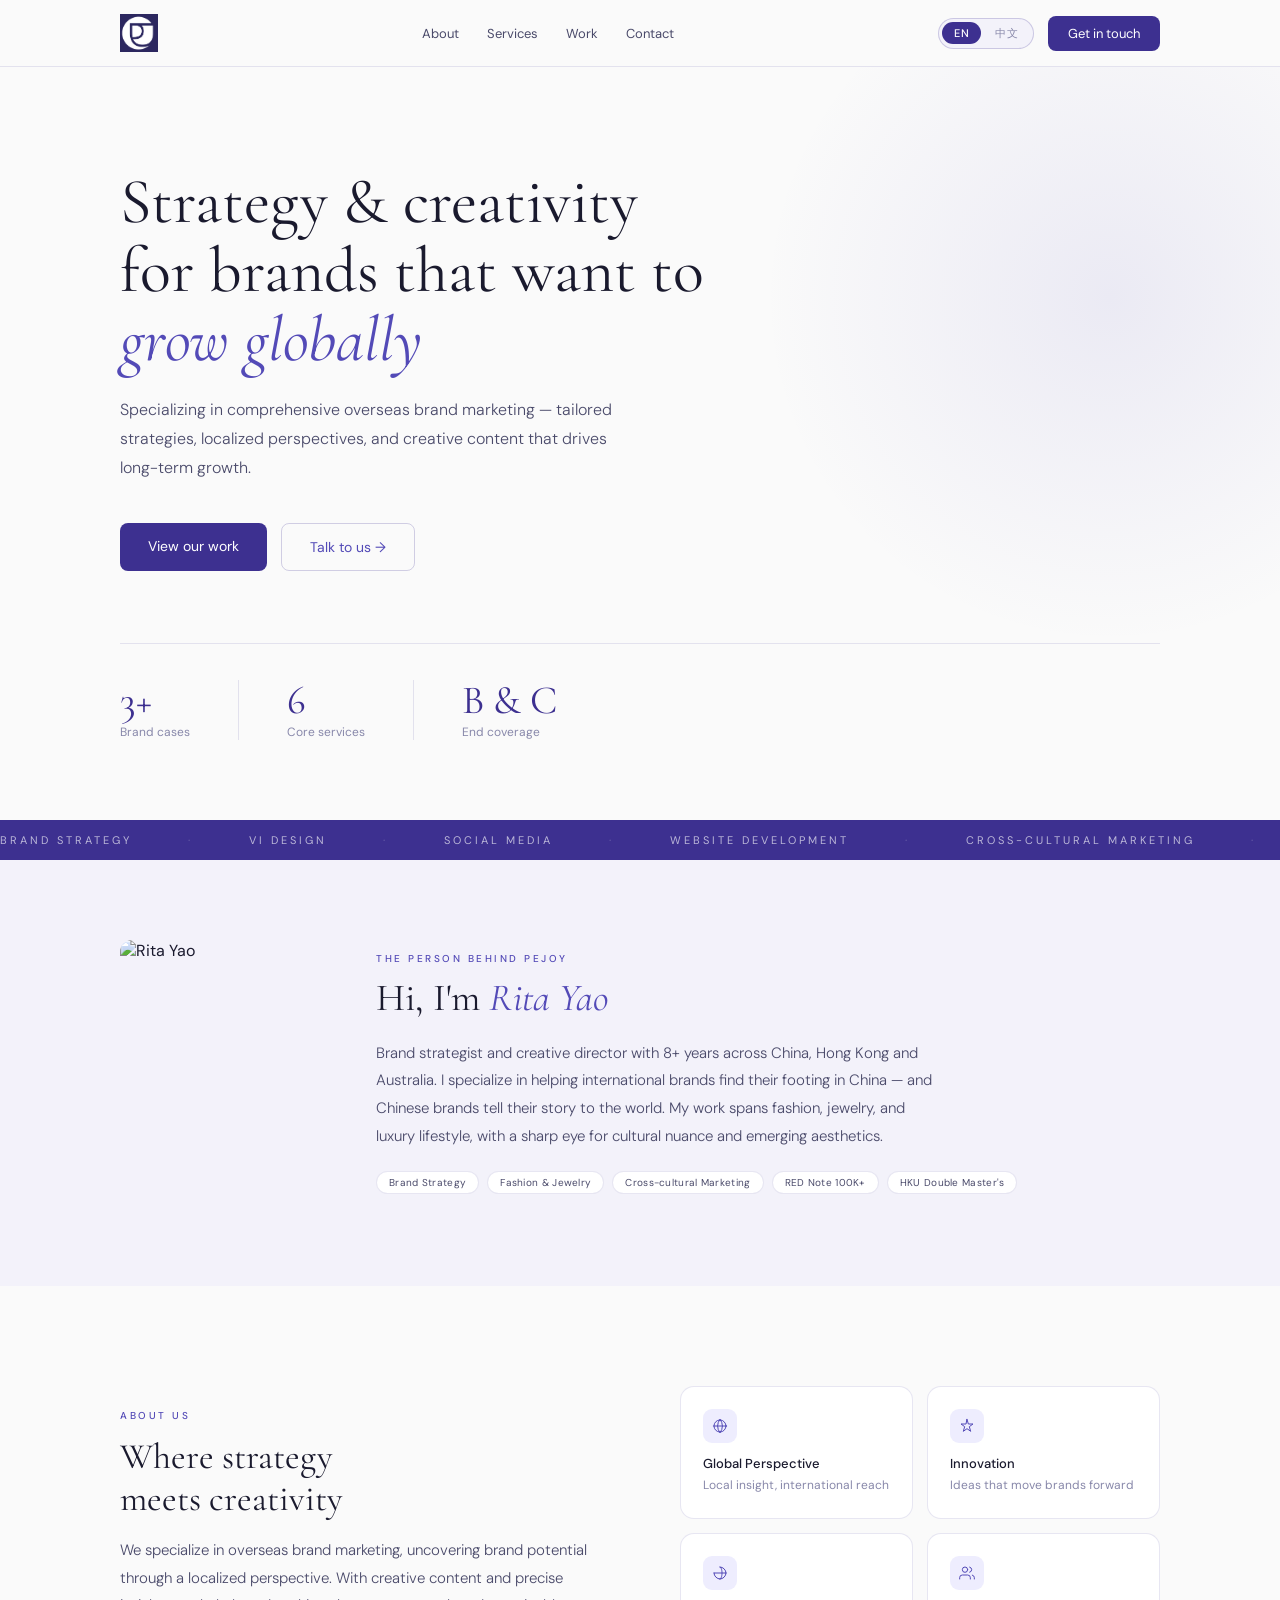
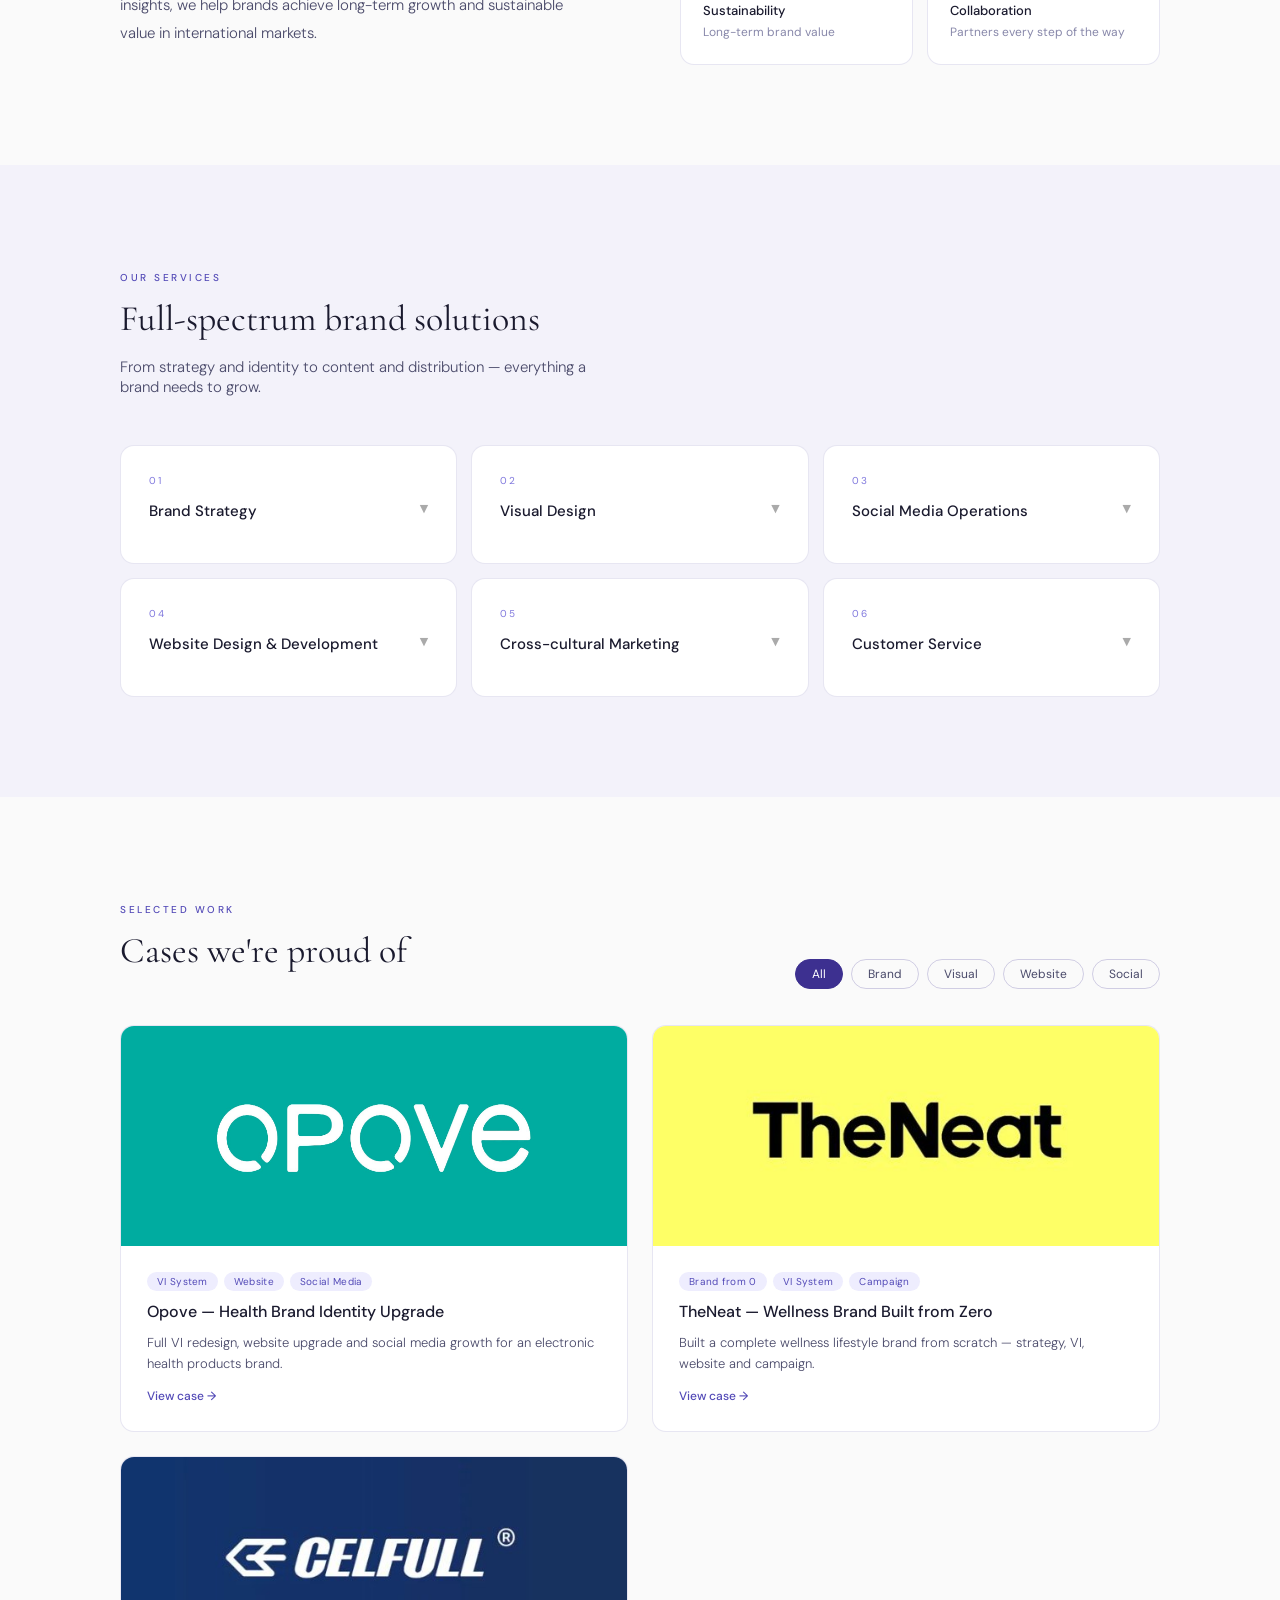
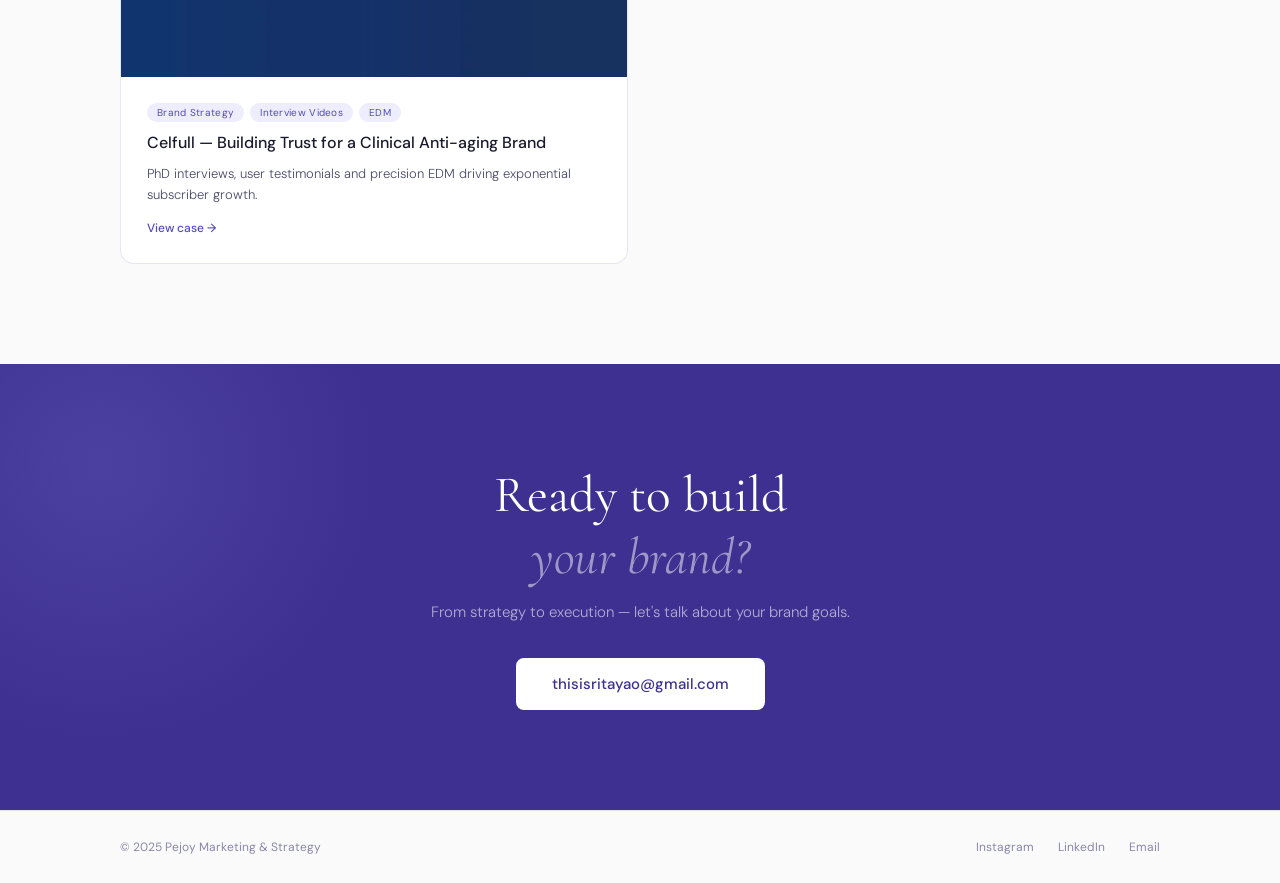
==== index.html @ b24a8069 "Update index.html" ====
<!DOCTYPE html>
<html lang="en">
<head>
<meta charset="UTF-8">
<meta name="viewport" content="width=device-width, initial-scale=1.0">
<title>Pejoy — Marketing & Strategy</title>
<link rel="preconnect" href="https://fonts.googleapis.com">
<link href="https://fonts.googleapis.com/css2?family=Cormorant+Garamond:ital,wght@0,300;0,400;0,500;1,300;1,400&family=DM+Sans:wght@300;400;500&display=swap" rel="stylesheet">
<link rel="stylesheet" href="style.css">
<style>
/* INDEX-SPECIFIC STYLES */
.hero{padding:100px 0 80px;position:relative;overflow:hidden}
.hero::before{content:'';position:absolute;top:-120px;right:-180px;width:700px;height:700px;background:radial-gradient(circle,rgba(83,74,183,0.09) 0%,transparent 70%);pointer-events:none}
.hero-inner{max-width:1120px;margin:0 auto;padding:0 40px}
.hero h1{font-family:var(--serif);font-size:clamp(40px,5vw,64px);font-weight:400;line-height:1.08;color:var(--ink);max-width:720px;margin-bottom:22px}
.hero h1 em{color:var(--pj2);font-style:italic}
.hero-sub{font-size:16px;color:var(--ink2);line-height:1.8;max-width:500px;margin-bottom:40px;font-weight:300}
.hero-actions{display:flex;gap:14px;flex-wrap:wrap;margin-bottom:72px}
.hero-stats{display:flex;border-top:0.5px solid var(--border);padding-top:36px;flex-wrap:wrap;gap:0}
.stat{padding-right:48px;margin-right:48px;border-right:0.5px solid var(--border)}
.stat:last-child{border:none;padding:0;margin:0}
.stat-num{font-family:var(--serif);font-size:40px;color:var(--pj);line-height:1}
.stat-label{font-size:12px;color:var(--ink3);margin-top:4px}

/* ABOUT */
.about{padding:100px 0}
.about-grid{display:grid;grid-template-columns:1fr 1fr;gap:80px;align-items:center}
.about-left p{font-size:15px;color:var(--ink2);line-height:1.85;font-weight:300;margin-top:4px}
.values-grid{display:grid;grid-template-columns:1fr 1fr;gap:14px}
.value-card{padding:22px;border:0.5px solid var(--border);border-radius:var(--r);background:var(--white);transition:border-color 0.2s,box-shadow 0.2s}
.value-card:hover{border-color:var(--border2);box-shadow:0 4px 20px rgba(61,48,144,0.07)}
.v-icon{width:34px;height:34px;background:var(--pj3);border-radius:9px;display:flex;align-items:center;justify-content:center;margin-bottom:12px}
.v-icon svg{width:16px;height:16px;stroke:var(--pj2);fill:none;stroke-width:1.5;stroke-linecap:round;stroke-linejoin:round}
.value-card h4{font-size:13px;font-weight:500;color:var(--ink);margin-bottom:4px}
.value-card p{font-size:12px;color:var(--ink3);line-height:1.6}

/* SERVICES */
.services{padding:100px 0;background:var(--bg2)}
.section-header{margin-bottom:48px}
.section-header p{font-size:15px;color:var(--ink2);font-weight:300;max-width:480px;margin-top:10px}
.services-grid{display:grid;grid-template-columns:repeat(3,1fr);gap:14px}
.svc-card{padding:28px;background:var(--white);border:0.5px solid var(--border);border-radius:var(--r);transition:transform 0.2s,box-shadow 0.2s}
.svc-card:hover{transform:translateY(-3px);box-shadow:0 8px 32px rgba(61,48,144,0.08)}
.svc-num{font-size:10px;letter-spacing:2px;color:var(--pj5);margin-bottom:14px}
.svc-card h3{font-size:15px;font-weight:500;color:var(--ink);margin-bottom:14px}
.svc-items{list-style:none}
.svc-items li{font-size:12px;color:var(--ink2);padding:6px 0;border-bottom:0.5px solid var(--border);line-height:1.4}
.svc-items li:last-child{border:none}
.svc-card{cursor:pointer;}
.svc-items{max-height:0;overflow:hidden;opacity:0;transition:max-height 0.3s ease,opacity 0.25s;margin-top:0;}
.svc-card.open .svc-items{max-height:300px;opacity:1;margin-top:12px;}
.svc-chevron{float:right;font-size:11px;color:#aaa;transition:transform 0.25s;}
.svc-card.open .svc-chevron{transform:rotate(180deg);}

/* CASES */
.cases{padding:100px 0}
.cases-header{display:flex;justify-content:space-between;align-items:flex-end;margin-bottom:36px;flex-wrap:wrap;gap:20px}
.cases-filter{display:flex;gap:8px;flex-wrap:wrap}
.filter-btn{padding:6px 16px;border:0.5px solid var(--border2);border-radius:20px;font-size:12px;font-family:var(--sans);cursor:pointer;background:transparent;color:var(--ink2);transition:all 0.2s}
.filter-btn:hover,.filter-btn.active{background:var(--pj);color:#fff;border-color:var(--pj)}
.cases-grid{display:grid;grid-template-columns:repeat(2,1fr);gap:24px}

/* CONTACT */
.contact{padding:100px 0;background:var(--pj);position:relative;overflow:hidden}
.contact::before{content:'';position:absolute;top:-200px;left:-200px;width:600px;height:600px;background:radial-gradient(circle,rgba(127,119,221,0.22) 0%,transparent 65%);pointer-events:none}
.contact-inner{text-align:center;position:relative}
.contact h2{font-family:var(--serif);font-size:clamp(28px,4vw,52px);font-weight:400;color:#fff;margin-bottom:14px}
.contact h2 em{color:rgba(255,255,255,0.5);font-style:italic}
.contact p{font-size:15px;color:rgba(255,255,255,0.6);margin-bottom:36px;font-weight:300}
.contact-email{display:inline-block;padding:16px 36px;background:#fff;color:var(--pj);border:none;border-radius:var(--rm);font-size:15px;font-weight:500;font-family:var(--sans);cursor:pointer;text-decoration:none;transition:opacity 0.2s}
.contact-email:hover{opacity:0.9}
  
/* RITA MODULE */
.rita-module{padding:80px 0;background:var(--bg2)}
.rita-module-inner{display:grid;grid-template-columns:200px 1fr;gap:56px;align-items:center}
.rita-module-photo{border-radius:12px;overflow:hidden;aspect-ratio:3/4}
.rita-module-photo img{width:100%;height:100%;object-fit:cover;display:block}
.rita-module-text .tag-label{margin-bottom:12px;display:block}
.rita-module-text h2{font-family:var(--serif);font-size:clamp(28px,3vw,40px);font-weight:400;color:var(--ink);line-height:1.1;margin-bottom:20px}
.rita-module-text h2 em{font-style:italic;color:var(--pj2)}
.rita-module-text p{font-size:15px;color:var(--ink2);line-height:1.85;font-weight:300;max-width:560px}
.rita-badges{display:flex;flex-wrap:wrap;gap:8px;margin-top:20px}
.rita-badge{font-size:10px;padding:4px 12px;border-radius:12px;background:var(--white);border:0.5px solid var(--border);color:var(--ink2);letter-spacing:0.3px}
@media(max-width:768px){
  .rita-module-inner{grid-template-columns:1fr;gap:32px}
  .rita-module-photo{max-width:160px}
}
  
@media(max-width:768px){
  .hero-inner{padding:0 20px}
  .about-grid{grid-template-columns:1fr;gap:40px}
  .services-grid{grid-template-columns:1fr}
  .cases-grid{grid-template-columns:1fr}
  .hero-stats{flex-wrap:wrap;gap:24px}
  .stat{border:none;padding:0;margin:0}
  .cases-header{flex-direction:column;align-items:flex-start}
}
</style>
<script src="https://identity.netlify.com/v1/netlify-identity-widget.js"></script>
</head>
<body class="en">

<nav>
  <div class="nav-inner">
    <a href="index.html" class="logo">
      <img src="images/pj-logo.png" alt="Pejoy" class="logo-icon">
    </a>
    <div class="nav-links">
      <a href="#about" data-en>About</a><a href="#about" data-zh>关于我们</a>
      <a href="#services" data-en>Services</a><a href="#services" data-zh>服务</a>
      <a href="#cases" data-en>Work</a><a href="#cases" data-zh>案例</a>
      <a href="#contact" data-en>Contact</a><a href="#contact" data-zh>联系我们</a>
    </div>
    <div class="nav-right">
      <div class="lang-toggle">
        <button class="lang-btn active" id="btn-en" onclick="setLang('en')">EN</button>
        <button class="lang-btn" id="btn-zh" onclick="setLang('zh')">中文</button>
      </div>
      <a href="#contact" class="nav-cta"><span data-en>Get in touch</span><span data-zh>联系我们</span></a>
    </div>
  </div>
</nav>

<!-- HERO -->
<section class="hero">
  <div class="hero-inner">
    <h1 class="fade-in">
      <span data-en>Strategy &amp; creativity<br>for brands that want to<br><em>grow globally</em></span>
      <span data-zh>为品牌全球增长<br>提供<em>策略与创意</em></span>
    </h1>
    <p class="hero-sub fade-in" style="transition-delay:0.1s">
      <span data-en>Specializing in comprehensive overseas brand marketing — tailored strategies, localized perspectives, and creative content that drives long-term growth.</span>
      <span data-zh>专注海外品牌营销，从本土化视角深挖品牌潜力。用创意内容与精准洞察，帮助品牌在国际市场实现长期增长与可持续价值。</span>
    </p>
    <div class="hero-actions fade-in" style="transition-delay:0.2s">
      <a href="#cases" class="btn-primary"><span data-en>View our work</span><span data-zh>查看案例</span></a>
      <a href="#contact" class="btn-ghost"><span data-en>Talk to us →</span><span data-zh>联系我们 →</span></a>
    </div>
    <div class="hero-stats fade-in" style="transition-delay:0.3s">
      <div class="stat">
        <div class="stat-num">3+</div>
        <div class="stat-label"><span data-en>Brand cases</span><span data-zh>品牌案例</span></div>
      </div>
      <div class="stat">
        <div class="stat-num">6</div>
        <div class="stat-label"><span data-en>Core services</span><span data-zh>核心服务</span></div>
      </div>
      <div class="stat">
        <div class="stat-num">B &amp; C</div>
        <div class="stat-label"><span data-en>End coverage</span><span data-zh>端覆盖</span></div>
      </div>
    </div>
  </div>
</section>

<!-- MARQUEE -->
<div class="marquee-wrap">
  <div class="marquee-track">
    <span>Brand Strategy</span><span class="dot">·</span><span>VI Design</span><span class="dot">·</span><span>Social Media</span><span class="dot">·</span><span>Website Development</span><span class="dot">·</span><span>Cross-cultural Marketing</span><span class="dot">·</span><span>Customer Service</span><span class="dot">·</span><span>KOL Collaboration</span><span class="dot">·</span><span>EDM Campaigns</span><span class="dot">·</span>
    <span>Brand Strategy</span><span class="dot">·</span><span>VI Design</span><span class="dot">·</span><span>Social Media</span><span class="dot">·</span><span>Website Development</span><span class="dot">·</span><span>Cross-cultural Marketing</span><span class="dot">·</span><span>Customer Service</span><span class="dot">·</span><span>KOL Collaboration</span><span class="dot">·</span><span>EDM Campaigns</span><span class="dot">·</span>
  </div>
</div>
<!-- RITA -->
<section class="rita-module">
  <div class="container">
    <div class="rita-module-inner fade-in">
      <div class="rita-module-photo">
        <img src="images/rita-photo.jpg" alt="Rita Yao">
      </div>
      <div class="rita-module-text">
        <span class="tag-label"><span data-en>The person behind Pejoy</span><span data-zh>Pejoy 创始人</span></span>
        <h2><span data-en>Hi, I'm <em>Rita Yao</em></span><span data-zh>你好，我是 <em>姚丽环</em></span></h2>
        <p>
          <span data-en>Brand strategist and creative director with 8+ years across China, Hong Kong and Australia. I specialize in helping international brands find their footing in China — and Chinese brands tell their story to the world. My work spans fashion, jewelry, and luxury lifestyle, with a sharp eye for cultural nuance and emerging aesthetics.</span>
          <span data-zh>品牌策划人与创意总监，8年跨越中国大陆、香港与澳大利亚的从业经历。专注帮助国际品牌打入中国市场，也助力中国品牌向世界讲述自己的故事。深耕时尚、珠宝与奢侈生活方式领域，对文化细节与新兴审美有敏锐洞察。</span>
        </p>
        <div class="rita-badges">
          <span class="rita-badge"><span data-en>Brand Strategy</span><span data-zh>品牌策划</span></span>
          <span class="rita-badge"><span data-en>Fashion & Jewelry</span><span data-zh>时尚珠宝</span></span>
          <span class="rita-badge"><span data-en>Cross-cultural Marketing</span><span data-zh>跨文化营销</span></span>
          <span class="rita-badge"><span data-en>RED Note 100K+</span><span data-zh>小红书 10万+粉丝</span></span>
          <span class="rita-badge"><span data-en>HKU Double Master's</span><span data-zh>港大双硕士</span></span>
        </div>
      </div>
    </div>
  </div>
</section>
<!-- ABOUT -->
<section class="about" id="about">
  <div class="container">
    <div class="about-grid">
      <div class="about-left fade-in">
        <span class="tag-label"><span data-en>About us</span><span data-zh>关于我们</span></span>
        <h2 class="section-title"><span data-en>Where strategy<br>meets creativity</span><span data-zh>策略与创意<br>在这里交汇</span></h2>
        <p>
          <span data-en>We specialize in overseas brand marketing, uncovering brand potential through a localized perspective. With creative content and precise insights, we help brands achieve long-term growth and sustainable value in international markets.</span>
          <span data-zh>我们专注海外品牌营销，从本土化视角深挖品牌潜力。用创意内容与精准洞察，帮助品牌在国际市场实现长期增长与可持续价值。</span>
        </p>
      </div>
      <div class="values-grid fade-in" style="transition-delay:0.15s">
        <div class="value-card">
          <div class="v-icon"><svg viewBox="0 0 24 24"><circle cx="12" cy="12" r="9"/><path d="M2 12h20M12 2a15 15 0 010 20M12 2a15 15 0 000 20"/></svg></div>
          <h4><span data-en>Global Perspective</span><span data-zh>全球视野</span></h4>
          <p><span data-en>Local insight, international reach</span><span data-zh>本土洞察，国际视野</span></p>
        </div>
        <div class="value-card">
          <div class="v-icon"><svg viewBox="0 0 24 24"><path d="M12 2l2 7h7l-5.5 4 2 7L12 16l-5.5 4 2-7L3 9h7z"/></svg></div>
          <h4><span data-en>Innovation</span><span data-zh>创新</span></h4>
          <p><span data-en>Ideas that move brands forward</span><span data-zh>推动品牌前行的创意</span></p>
        </div>
        <div class="value-card">
          <div class="v-icon"><svg viewBox="0 0 24 24"><path d="M21 12a9 9 0 01-9 9m9-9a9 9 0 00-9-9m9 9H3m9 9a9 9 0 01-9-9m9 9c1.66 0 3-4.03 3-9s-1.34-9-3-9"/></svg></div>
          <h4><span data-en>Sustainability</span><span data-zh>可持续发展</span></h4>
          <p><span data-en>Long-term brand value</span><span data-zh>长期品牌价值</span></p>
        </div>
        <div class="value-card">
          <div class="v-icon"><svg viewBox="0 0 24 24"><path d="M17 21v-2a4 4 0 00-4-4H5a4 4 0 00-4 4v2"/><circle cx="9" cy="7" r="4"/><path d="M23 21v-2a4 4 0 00-3-3.87M16 3.13a4 4 0 010 7.75"/></svg></div>
          <h4><span data-en>Collaboration</span><span data-zh>团队协作</span></h4>
          <p><span data-en>Partners every step of the way</span><span data-zh>每一步都是并肩同行</span></p>
        </div>
      </div>
    </div>
  </div>
</section>

<!-- SERVICES -->
<section class="services" id="services">
  <div class="container">
    <div class="section-header fade-in">
      <span class="tag-label"><span data-en>Our services</span><span data-zh>服务内容</span></span>
      <h2 class="section-title"><span data-en>Full-spectrum brand solutions</span><span data-zh>全链路品牌服务</span></h2>
      <p><span data-en>From strategy and identity to content and distribution — everything a brand needs to grow.</span><span data-zh>从策略到视觉，从内容到渠道——品牌增长所需的一切。</span></p>
    </div>
    <div class="services-grid">
      <div class="svc-card fade-in" onclick="this.classList.toggle('open')"><div class="svc-num">01</div><h3><span data-en>Brand Strategy</span><span data-zh>品牌战略</span><span class="svc-chevron">▼</span></h3><ul class="svc-items"><li><span data-en>Market research</span><span data-zh>市场调研</span></li><li><span data-en>Brand localization &amp; positioning</span><span data-zh>品牌本土化定位</span></li><li><span data-en>Target audience analysis</span><span data-zh>目标受众分析</span></li><li><span data-en>Brand vision &amp; mission</span><span data-zh>品牌愿景与使命</span></li></ul></div>
      <div class="svc-card fade-in" onclick="this.classList.toggle('open')"><div class="svc-num">02</div><h3><span data-en>Visual Design</span><span data-zh>视觉设计</span><span class="svc-chevron">▼</span></h3><ul class="svc-items"><li><span data-en>VI system design</span><span data-zh>VI系统设计</span></li><li><span data-en>Promotional materials</span><span data-zh>宣传物料</span></li><li><span data-en>Signage &amp; wayfinding</span><span data-zh>导视/标识设计</span></li><li><span data-en>Brand identity refresh</span><span data-zh>品牌视觉焕新</span></li></ul></div>
      <div class="svc-card fade-in" onclick="this.classList.toggle('open')"><div class="svc-num">03</div><h3><span data-en>Social Media Operations</span><span data-zh>社媒运营</span><span class="svc-chevron">▼</span></h3><ul class="svc-items"><li><span data-en>Platform management</span><span data-zh>社交平台管理</span></li><li><span data-en>Content creation &amp; visual optimization</span><span data-zh>内容创作与视觉优化</span></li><li><span data-en>KOL collaboration</span><span data-zh>KOL合作</span></li></ul></div>
      <div class="svc-card fade-in" onclick="this.classList.toggle('open')"><div class="svc-num">04</div><h3><span data-en>Website Design &amp; Development</span><span data-zh>官网设计与建设</span><span class="svc-chevron">▼</span></h3><ul class="svc-items"><li><span data-en>Website design</span><span data-zh>官网设计</span></li><li><span data-en>Content management</span><span data-zh>网站内容管理</span></li><li><span data-en>Product page design</span><span data-zh>产品页面设计</span></li></ul></div>
      <div class="svc-card fade-in" onclick="this.classList.toggle('open')"><div class="svc-num">05</div><h3><span data-en>Cross-cultural Marketing</span><span data-zh>跨文化营销</span><span class="svc-chevron">▼</span></h3><ul class="svc-items"><li><span data-en>Campaign planning</span><span data-zh>活动策划</span></li><li><span data-en>Brand collaborations</span><span data-zh>品牌跨界</span></li><li><span data-en>Affiliate marketing</span><span data-zh>联盟营销</span></li></ul></div>
      <div class="svc-card fade-in" onclick="this.classList.toggle('open')"><div class="svc-num">06</div><h3><span data-en>Customer Service</span><span data-zh>客户服务</span><span class="svc-chevron">▼</span></h3><ul class="svc-items"><li><span data-en>Customer support systems</span><span data-zh>客户支持体系</span></li><li><span data-en>After-sales service</span><span data-zh>售后服务</span></li><li><span data-en>Brand experience optimization</span><span data-zh>品牌体验优化</span></li></ul></div>
    </div>
  </div>
</section>

<!-- CASES -->
<section class="cases" id="cases">
  <div class="container">
    <div class="cases-header">
      <div class="fade-in">
        <span class="tag-label"><span data-en>Selected work</span><span data-zh>精选案例</span></span>
        <h2 class="section-title"><span data-en>Cases we're proud of</span><span data-zh>我们引以为傲的案例</span></h2>
      </div>
      <div class="cases-filter fade-in">
        <button class="filter-btn active" data-filter="all"><span data-en>All</span><span data-zh>全部</span></button>
        <button class="filter-btn" data-filter="brand"><span data-en>Brand</span><span data-zh>品牌策略</span></button>
        <button class="filter-btn" data-filter="vi"><span data-en>Visual</span><span data-zh>视觉设计</span></button>
        <button class="filter-btn" data-filter="web"><span data-en>Website</span><span data-zh>官网</span></button>
        <button class="filter-btn" data-filter="social"><span data-en>Social</span><span data-zh>社媒</span></button>
      </div>
    </div>
    <div class="cases-grid">
      <a href="cases/opove.html" class="case-card fade-in" data-tags="brand vi web social">
        <div class="case-thumb"><img src="images/opove-logo.jpg" alt="Opove" loading="lazy"></div>
        <div class="case-body">
          <div class="case-tags"><span class="case-tag">VI System</span><span class="case-tag">Website</span><span class="case-tag">Social Media</span></div>
          <h3><span data-en>Opove — Health Brand Identity Upgrade</span><span data-zh>Opove — 健康设备品牌升级</span></h3>
          <p><span data-en>Full VI redesign, website upgrade and social media growth for an electronic health products brand.</span><span data-zh>为健康电子产品品牌进行全案VI升级、官网改版及社媒运营增长。</span></p>
          <div class="case-more"><span data-en>View case →</span><span data-zh>查看案例 →</span></div>
        </div>
      </a>
      <a href="cases/theneat.html" class="case-card fade-in" style="transition-delay:0.1s" data-tags="brand vi web social">
        <div class="case-thumb"><img src="images/theneat-logo.png" alt="TheNeat" loading="lazy"></div>
        <div class="case-body">
          <div class="case-tags"><span class="case-tag">Brand from 0</span><span class="case-tag">VI System</span><span class="case-tag">Campaign</span></div>
          <h3><span data-en>TheNeat — Wellness Brand Built from Zero</span><span data-zh>TheNeat — 从0到1打造健康生活方式品牌</span></h3>
          <p><span data-en>Built a complete wellness lifestyle brand from scratch — strategy, VI, website and campaign.</span><span data-zh>从零打造完整的健康生活方式品牌——涵盖策略、VI、官网与推广活动。</span></p>
          <div class="case-more"><span data-en>View case →</span><span data-zh>查看案例 →</span></div>
        </div>
      </a>
      <a href="cases/celfull.html" class="case-card fade-in" style="transition-delay:0.15s" data-tags="brand social">
        <div class="case-thumb"><img src="images/celfull-logo.png" alt="Celfull" loading="lazy"></div>
        <div class="case-body">
          <div class="case-tags"><span class="case-tag">Brand Strategy</span><span class="case-tag">Interview Videos</span><span class="case-tag">EDM</span></div>
          <h3><span data-en>Celfull — Building Trust for a Clinical Anti-aging Brand</span><span data-zh>Celfull — 临床级抗衰品牌的信任力建设</span></h3>
          <p><span data-en>PhD interviews, user testimonials and precision EDM driving exponential subscriber growth.</span><span data-zh>博士访谈、用户证言及精准EDM营销，实现订阅用户指数级增长。</span></p>
          <div class="case-more"><span data-en>View case →</span><span data-zh>查看案例 →</span></div>
        </div>
      </a>
    </div>
  </div>
</section>

<!-- CONTACT -->
<section class="contact" id="contact">
  <div class="container">
    <div class="contact-inner fade-in">
      <h2><span data-en>Ready to build<br><em>your brand?</em></span><span data-zh>准备好打造<br><em>你的品牌了吗？</em></span></h2>
      <p><span data-en>From strategy to execution — let's talk about your brand goals.</span><span data-zh>从策略到执行，让我们一起聊聊你的品牌目标。</span></p>
      <a class="contact-email" href="mailto:thisisritayao@gmail.com">thisisritayao@gmail.com</a>
    </div>
  </div>
</section>

<footer>
  <div class="footer-inner">
    <span class="footer-copy">© 2025 Pejoy Marketing &amp; Strategy</span>
    <div class="footer-links">
      <a href="#">Instagram</a><a href="#">LinkedIn</a><a href="mailto:thisisritayao@gmail.com">Email</a>
    </div>
  </div>
</footer>

<script>
function setLang(lang){
  document.body.className=lang;
  document.getElementById('btn-en').classList.toggle('active',lang==='en');
  document.getElementById('btn-zh').classList.toggle('active',lang==='zh');
  localStorage.setItem('pejoy-lang',lang);
}
// Restore saved language
const saved=localStorage.getItem('pejoy-lang');
if(saved) setLang(saved);

// Filter
document.querySelectorAll('.filter-btn').forEach(btn=>{
  btn.addEventListener('click',function(){
    document.querySelectorAll('.filter-btn').forEach(b=>b.classList.remove('active'));
    this.classList.add('active');
    const f=this.dataset.filter;
    document.querySelectorAll('.case-card').forEach(c=>{
      c.style.display=(f==='all'||c.dataset.tags.includes(f))?'block':'none';
    });
  });
});

// Fade in
const obs=new IntersectionObserver(es=>es.forEach(e=>{if(e.isIntersecting)e.target.classList.add('visible');}),{threshold:0.1});
document.querySelectorAll('.fade-in').forEach(el=>obs.observe(el));
</script>
<script>
if (window.netlifyIdentity) {
  window.netlifyIdentity.on("init", user => {
    if (!user) {
      window.netlifyIdentity.on("login", () => {
        document.location.href = "/admin/";
      });
    }
  });
}
</script>
</body>
</html>
---- style.css ----
/* ── PEJOY GLOBAL STYLES ── */
*,*::before,*::after{box-sizing:border-box;margin:0;padding:0}
:root{
  --pj:#3D3090;--pj2:#534AB7;--pj3:#EEEDFE;--pj4:#26215C;--pj5:#7F77DD;
  --ink:#1A1A2E;--ink2:#4A4A6A;--ink3:#8888AA;
  --bg:#FAFAFA;--bg2:#F3F2FA;--white:#FFFFFF;
  --border:rgba(61,48,144,0.12);--border2:rgba(61,48,144,0.22);
  --r:14px;--rm:8px;
  --serif:'Cormorant Garamond',Georgia,serif;
  --sans:'DM Sans',system-ui,sans-serif;
}
html{scroll-behavior:smooth}
body{font-family:var(--sans);background:var(--bg);color:var(--ink);overflow-x:hidden}
.container{max-width:1120px;margin:0 auto;padding:0 40px}
.tag-label{display:inline-block;font-size:10px;letter-spacing:2.5px;font-weight:500;color:var(--pj2);text-transform:uppercase;margin-bottom:14px}

/* LANGUAGE */
.lang-toggle{display:flex;align-items:center;gap:2px;background:var(--bg2);border:0.5px solid var(--border2);border-radius:20px;padding:3px}
.lang-btn{padding:4px 12px;border-radius:16px;font-size:11px;font-weight:500;font-family:var(--sans);border:none;cursor:pointer;background:transparent;color:var(--ink3);transition:all 0.2s;letter-spacing:0.5px}
.lang-btn.active{background:var(--pj);color:#fff}
body.zh [data-en]{display:none}
body.en [data-zh]{display:none}
[data-zh]{display:block}

/* NAV */
nav{position:sticky;top:0;z-index:100;background:rgba(250,250,250,0.94);backdrop-filter:blur(12px);border-bottom:0.5px solid var(--border)}
.nav-inner{max-width:1120px;margin:0 auto;padding:0 40px;height:66px;display:flex;align-items:center;justify-content:space-between;gap:20px}
.logo{display:flex;align-items:center;text-decoration:none;flex-shrink:0}
.logo-icon{height:38px;width:auto}
.nav-links{display:flex;align-items:center;gap:28px}
.nav-links a{font-size:13px;color:var(--ink2);text-decoration:none;transition:color 0.2s}
.nav-links a:hover,.nav-links a.active{color:var(--pj)}
.nav-right{display:flex;align-items:center;gap:14px}
.nav-cta{padding:9px 20px;background:var(--pj);color:#fff;border:none;border-radius:var(--rm);font-size:13px;font-family:var(--sans);cursor:pointer;transition:background 0.2s;white-space:nowrap;text-decoration:none;display:inline-block}
.nav-cta:hover{background:var(--pj4)}

/* FOOTER */
footer{padding:28px 0;border-top:0.5px solid var(--border);background:var(--bg)}
.footer-inner{max-width:1120px;margin:0 auto;padding:0 40px;display:flex;justify-content:space-between;align-items:center}
.footer-copy{font-size:12px;color:var(--ink3)}
.footer-links{display:flex;gap:24px}
.footer-links a{font-size:12px;color:var(--ink3);text-decoration:none}
.footer-links a:hover{color:var(--pj2)}

/* SECTION TITLES */
.section-title{font-family:var(--serif);font-size:clamp(24px,2.8vw,38px);font-weight:400;line-height:1.15;color:var(--ink);margin-bottom:18px}

/* BUTTONS */
.btn-primary{padding:14px 28px;background:var(--pj);color:#fff;border:none;border-radius:var(--rm);font-size:14px;font-family:var(--sans);cursor:pointer;transition:background 0.2s;text-decoration:none;display:inline-block}
.btn-primary:hover{background:var(--pj4)}
.btn-ghost{padding:14px 28px;background:transparent;color:var(--pj2);border:0.5px solid var(--border2);border-radius:var(--rm);font-size:14px;font-family:var(--sans);cursor:pointer;transition:all 0.2s;text-decoration:none;display:inline-block}
.btn-ghost:hover{background:var(--pj3)}

/* FADE IN */
.fade-in{opacity:0;transform:translateY(18px);transition:opacity 0.55s ease,transform 0.55s ease}
.fade-in.visible{opacity:1;transform:translateY(0)}

/* MARQUEE */
.marquee-wrap{background:var(--pj);overflow:hidden;padding:13px 0}
.marquee-track{display:flex;gap:56px;white-space:nowrap;animation:marquee 26s linear infinite}
.marquee-track span{font-size:11px;letter-spacing:3px;color:rgba(255,255,255,0.65);text-transform:uppercase;flex-shrink:0}
.marquee-track .dot{color:rgba(255,255,255,0.25)}
@keyframes marquee{to{transform:translateX(-50%)}}

/* CASE CARD (used on index) */
.case-card{border:0.5px solid var(--border);border-radius:var(--r);overflow:hidden;background:var(--white);cursor:pointer;transition:transform 0.25s,box-shadow 0.25s;text-decoration:none;display:block;color:inherit}
.case-card:hover{transform:translateY(-5px);box-shadow:0 16px 48px rgba(61,48,144,0.11)}
.case-thumb{height:220px;overflow:hidden}
.case-thumb img{width:100%;height:100%;object-fit:cover;transition:opacity 0.2s}
.case-card:hover .case-thumb img{opacity:0.9}
.case-body{padding:26px}
.case-tags{display:flex;gap:6px;margin-bottom:10px;flex-wrap:wrap}
.case-tag{font-size:10px;padding:3px 10px;border-radius:10px;background:var(--pj3);color:var(--pj2);letter-spacing:0.3px}
.case-card h3{font-size:16px;font-weight:500;color:var(--ink);margin-bottom:8px;line-height:1.4}
.case-card p{font-size:13px;color:var(--ink2);line-height:1.65;font-weight:300}
.case-more{display:inline-flex;align-items:center;gap:5px;margin-top:14px;font-size:12px;color:var(--pj2);font-weight:500}

/* RESPONSIVE */
@media(max-width:768px){
  .container,.nav-inner,.footer-inner{padding:0 20px}
  .nav-links{display:none}
  .footer-inner{flex-direction:column;gap:12px;text-align:center}
}
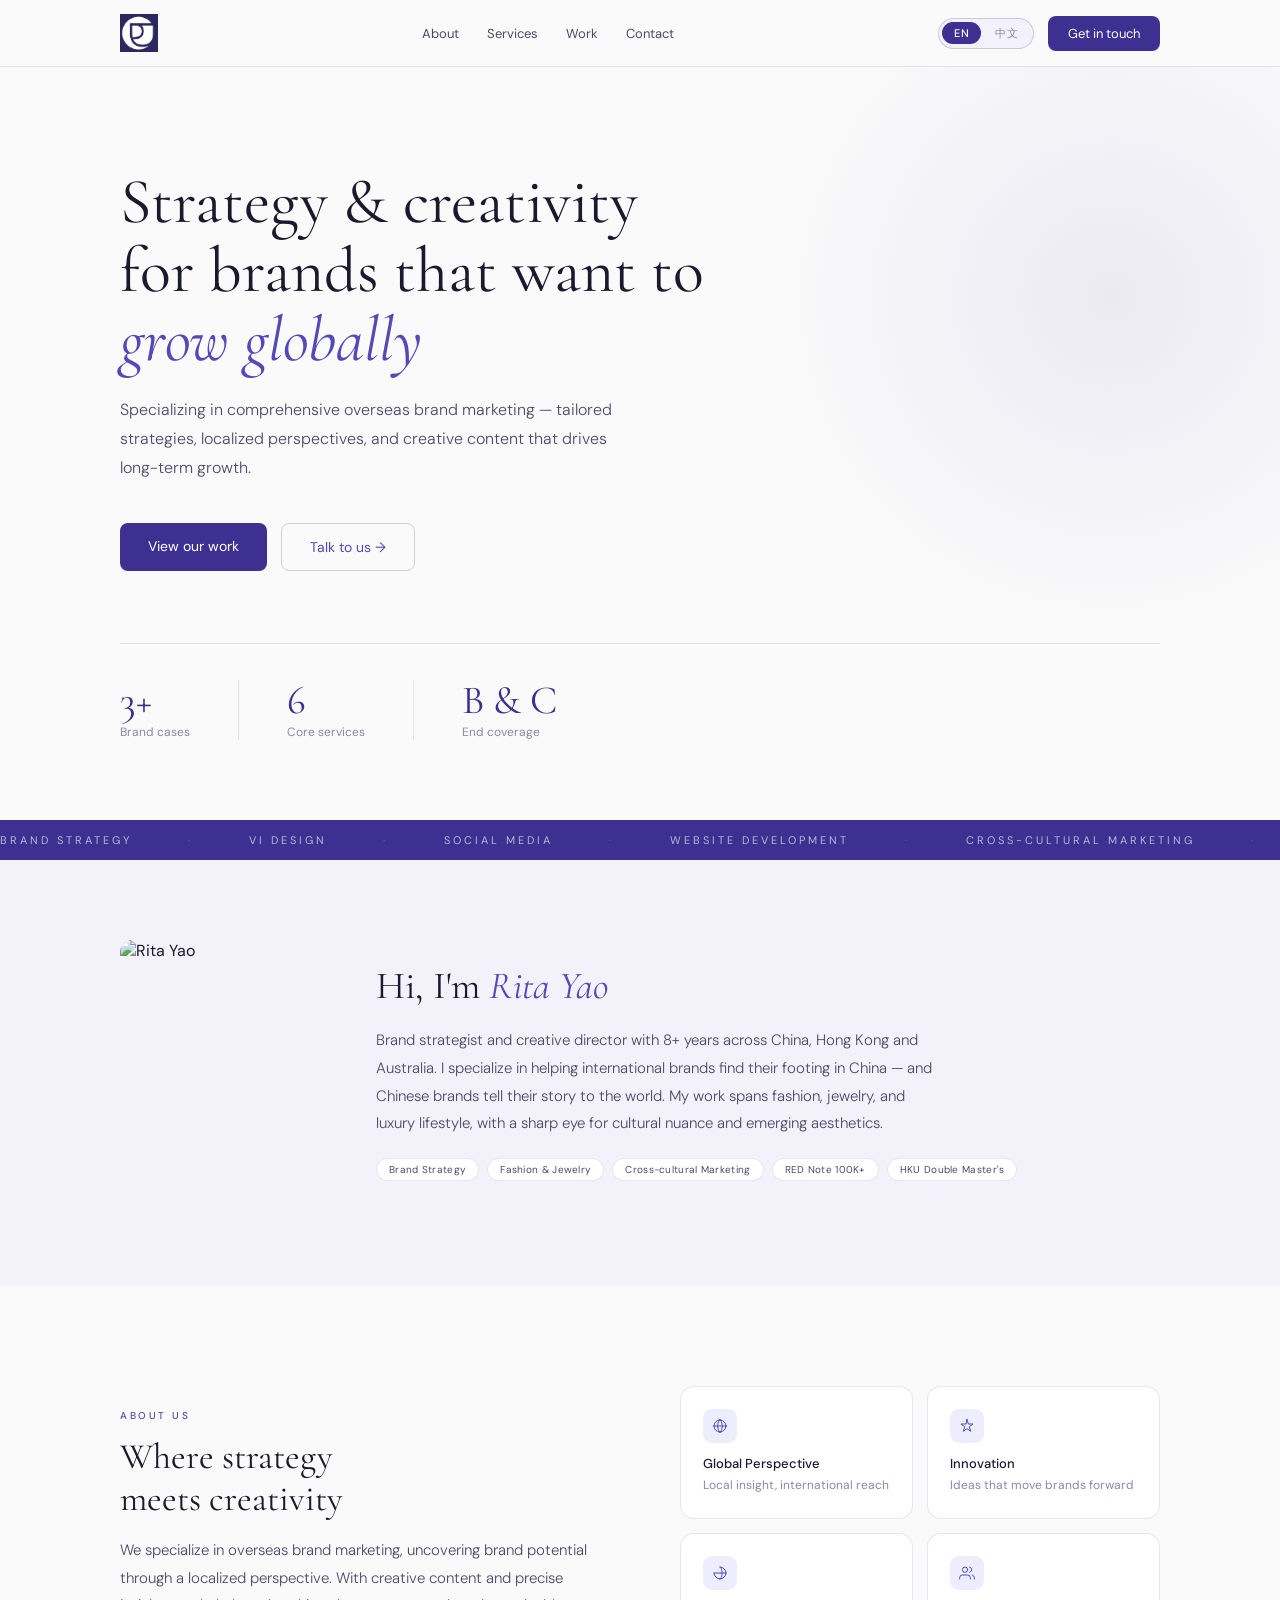
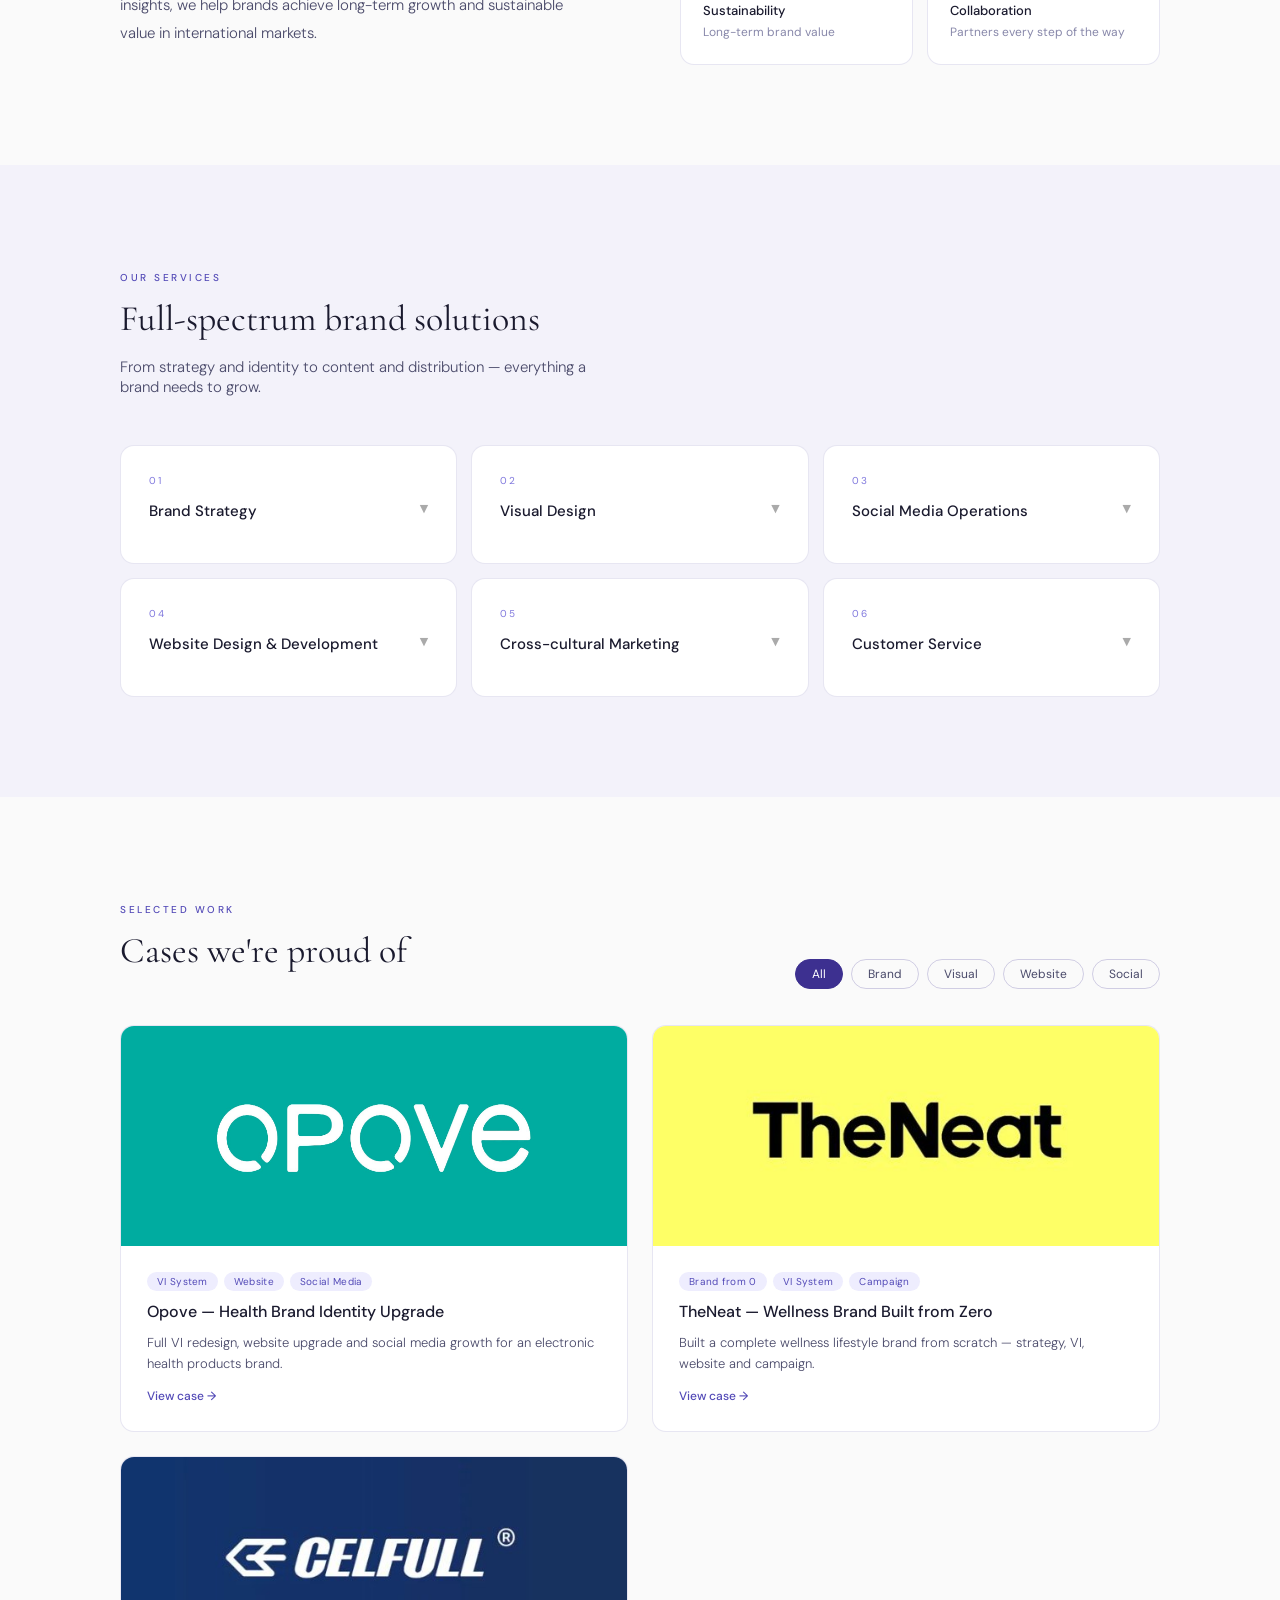
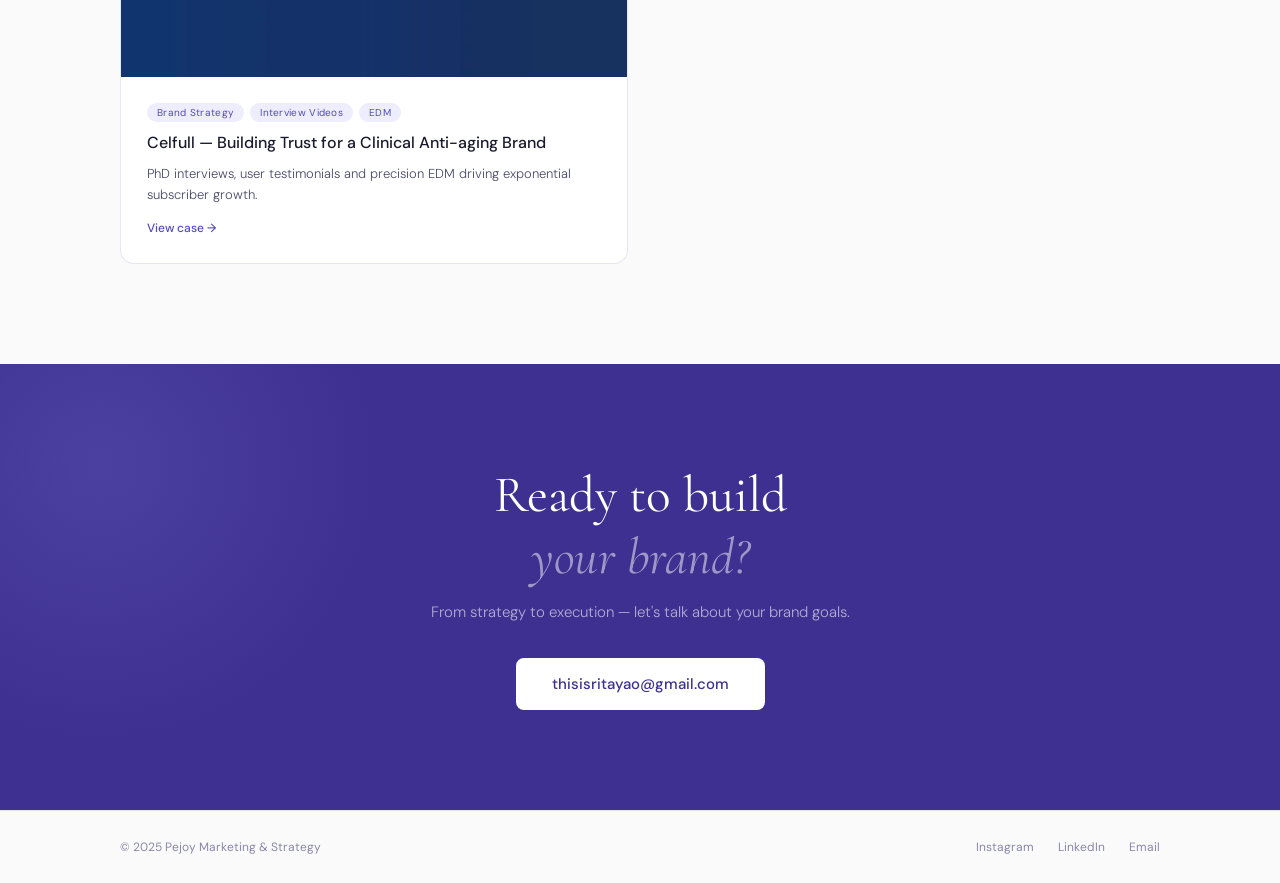
==== commit 7498ff49: "Update index.html" ====
--- a/index.html
+++ b/index.html
@@ -168,7 +168,7 @@
         <img src="images/rita-photo.jpg" alt="Rita Yao">
       </div>
       <div class="rita-module-text">
-        <span class="tag-label"><span data-en>The person behind Pejoy</span><span data-zh>Pejoy 创始人</span></span>
+
         <h2><span data-en>Hi, I'm <em>Rita Yao</em></span><span data-zh>你好，我是 <em>姚丽环</em></span></h2>
         <p>
           <span data-en>Brand strategist and creative director with 8+ years across China, Hong Kong and Australia. I specialize in helping international brands find their footing in China — and Chinese brands tell their story to the world. My work spans fashion, jewelry, and luxury lifestyle, with a sharp eye for cultural nuance and emerging aesthetics.</span>
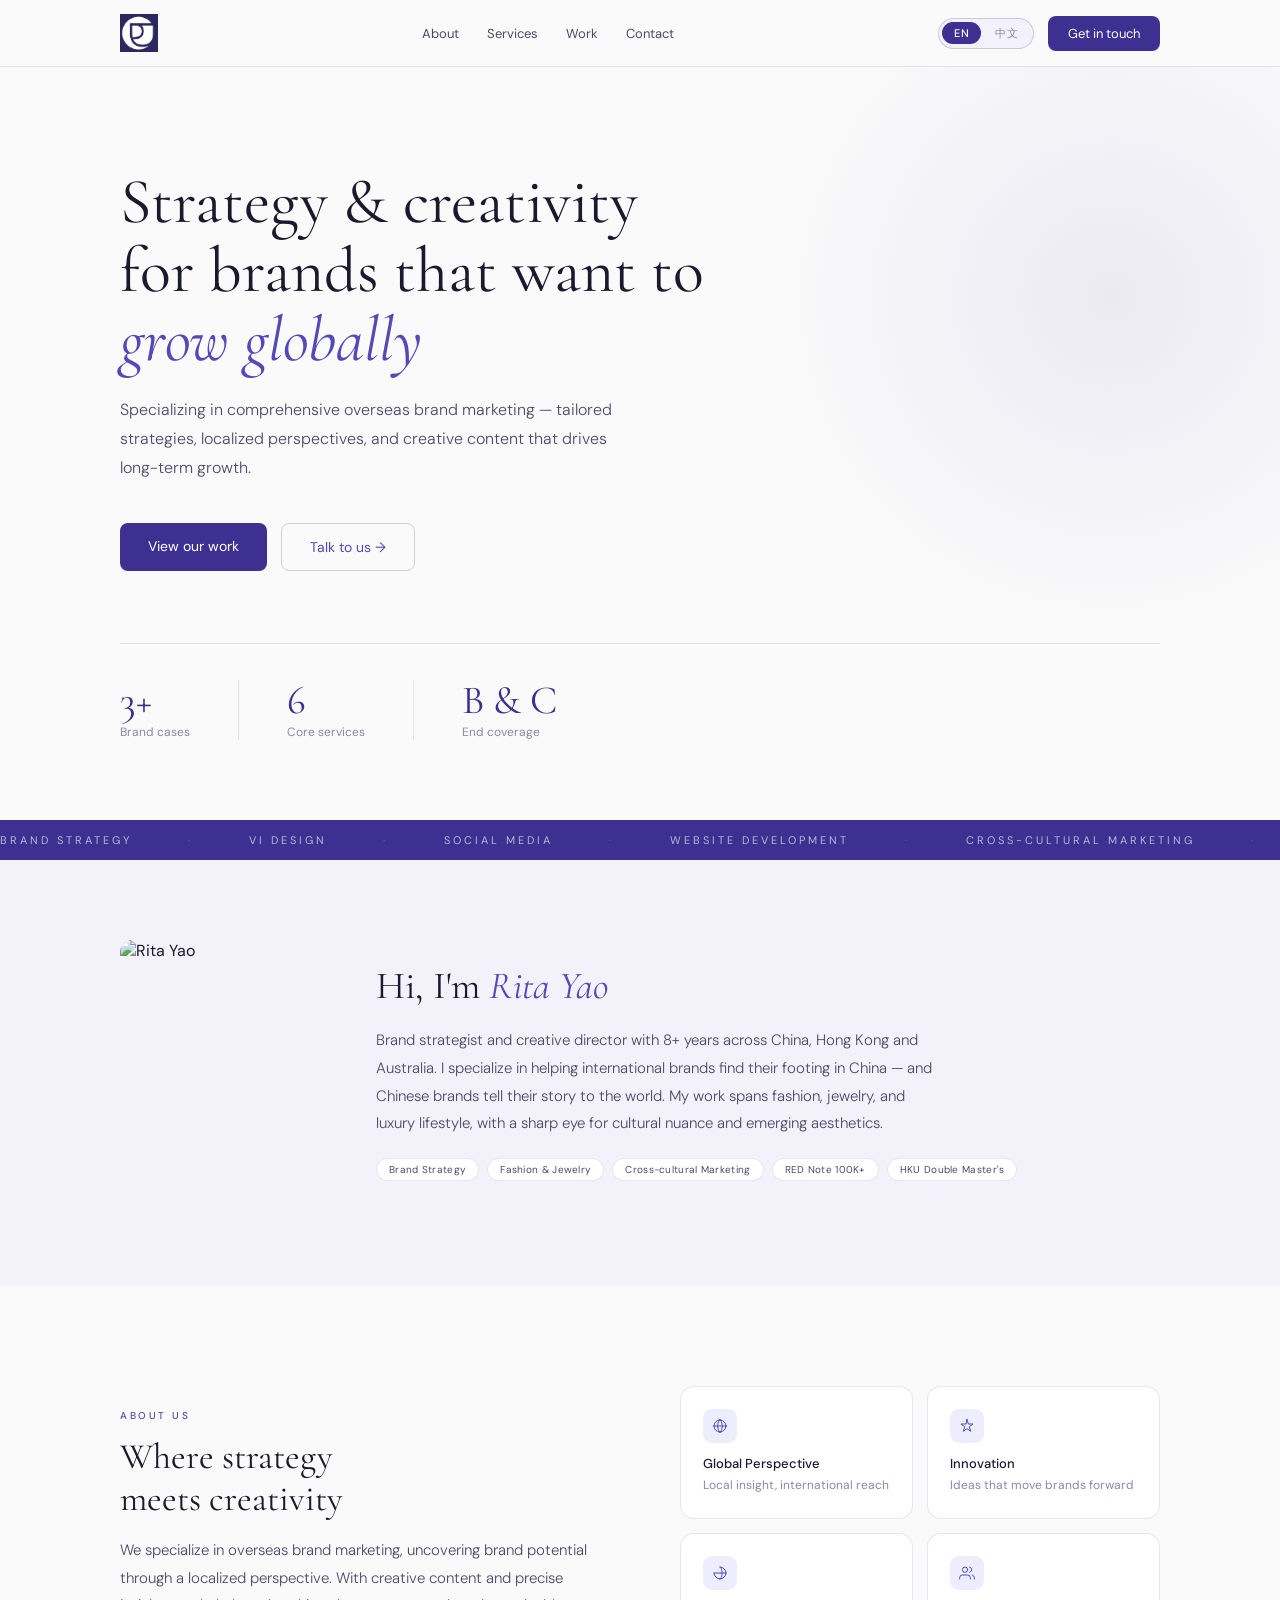
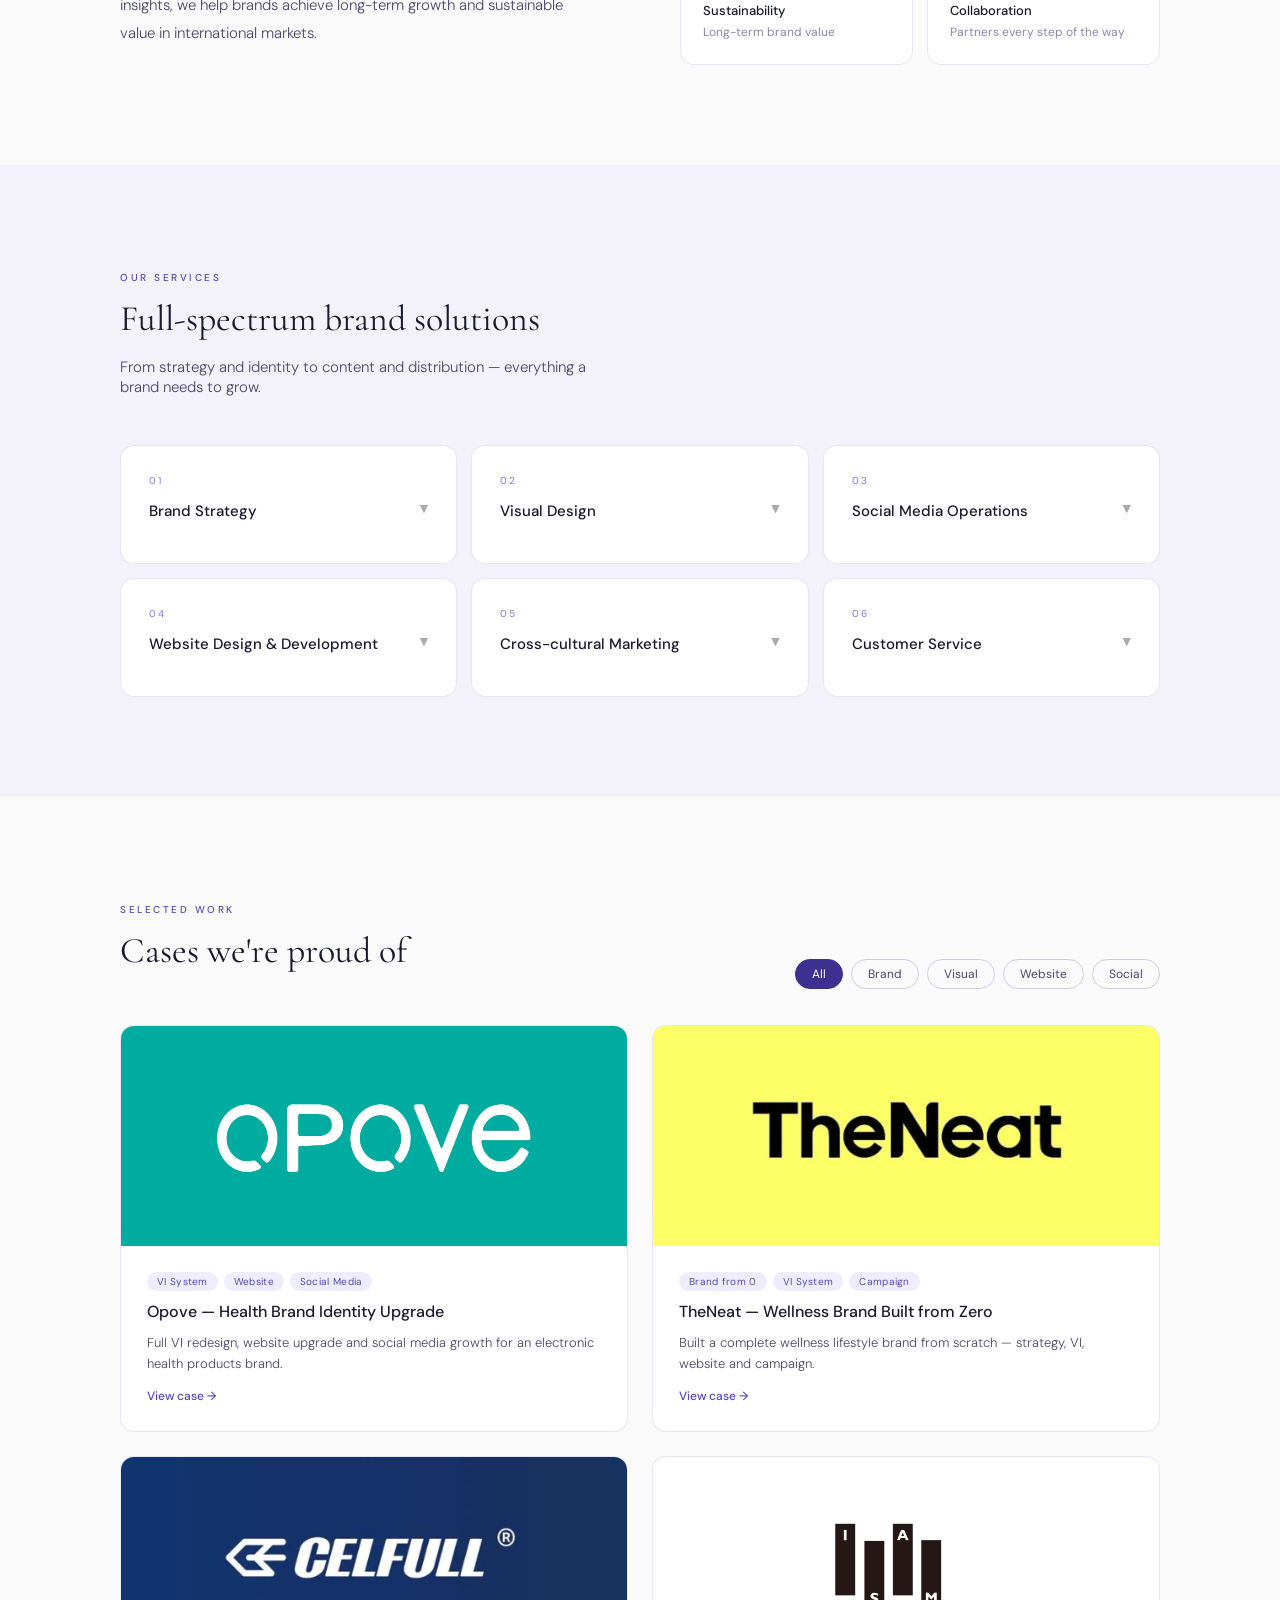
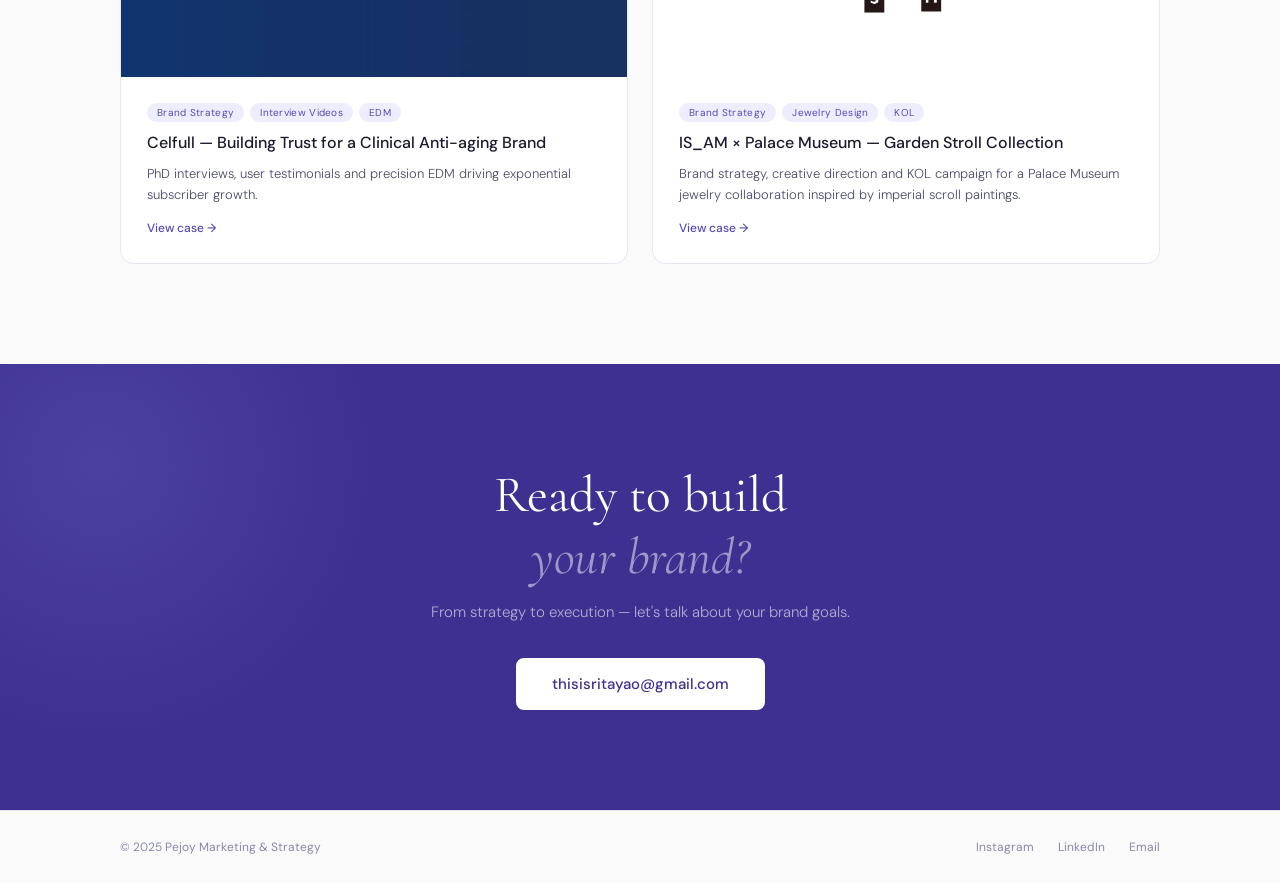
==== commit 2dfdc5f3: "Update index.html" ====
--- a/index.html
+++ b/index.html
@@ -286,6 +286,15 @@
           <div class="case-more"><span data-en>View case →</span><span data-zh>查看案例 →</span></div>
         </div>
       </a>
+      <a href="cases/is-am.html" class="case-card fade-in" style="transition-delay:0.2s" data-tags="brand social">
+  <div class="case-thumb"><img src="images/isam-logo.png" alt="IS_AM" loading="lazy"></div>
+  <div class="case-body">
+    <div class="case-tags"><span class="case-tag">Brand Strategy</span><span class="case-tag">Jewelry Design</span><span class="case-tag">KOL</span></div>
+    <h3><span data-en>IS_AM × Palace Museum — Garden Stroll Collection</span><span data-zh>IS_AM 是时 × 故宫博物院 — 游园系列联名珠宝</span></h3>
+    <p><span data-en>Brand strategy, creative direction and KOL campaign for a Palace Museum jewelry collaboration inspired by imperial scroll paintings.</span><span data-zh>主导故宫博物院联名珠宝的品牌策划、创意方向与博主推广，灵感源自雍正十二月行乐图。</span></p>
+    <div class="case-more"><span data-en>View case →</span><span data-zh>查看案例 →</span></div>
+  </div>
+</a>
     </div>
   </div>
 </section>
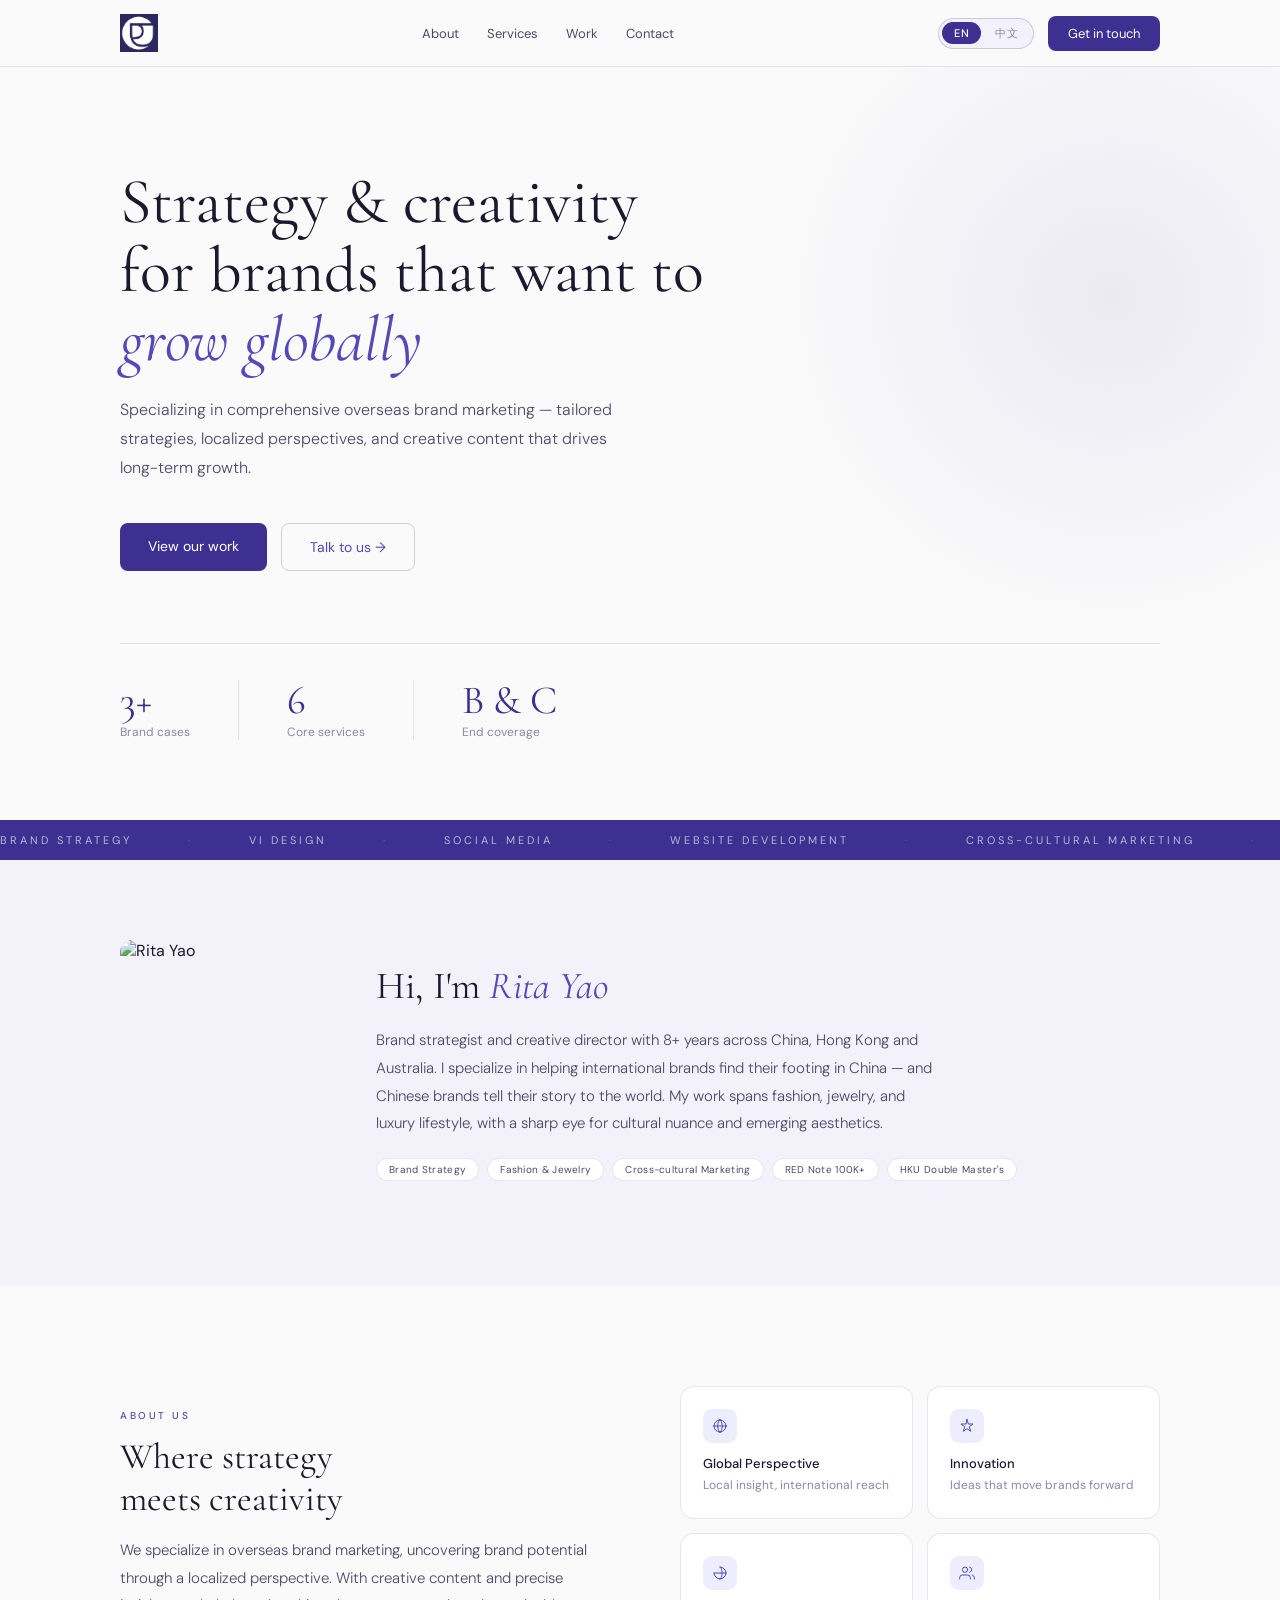
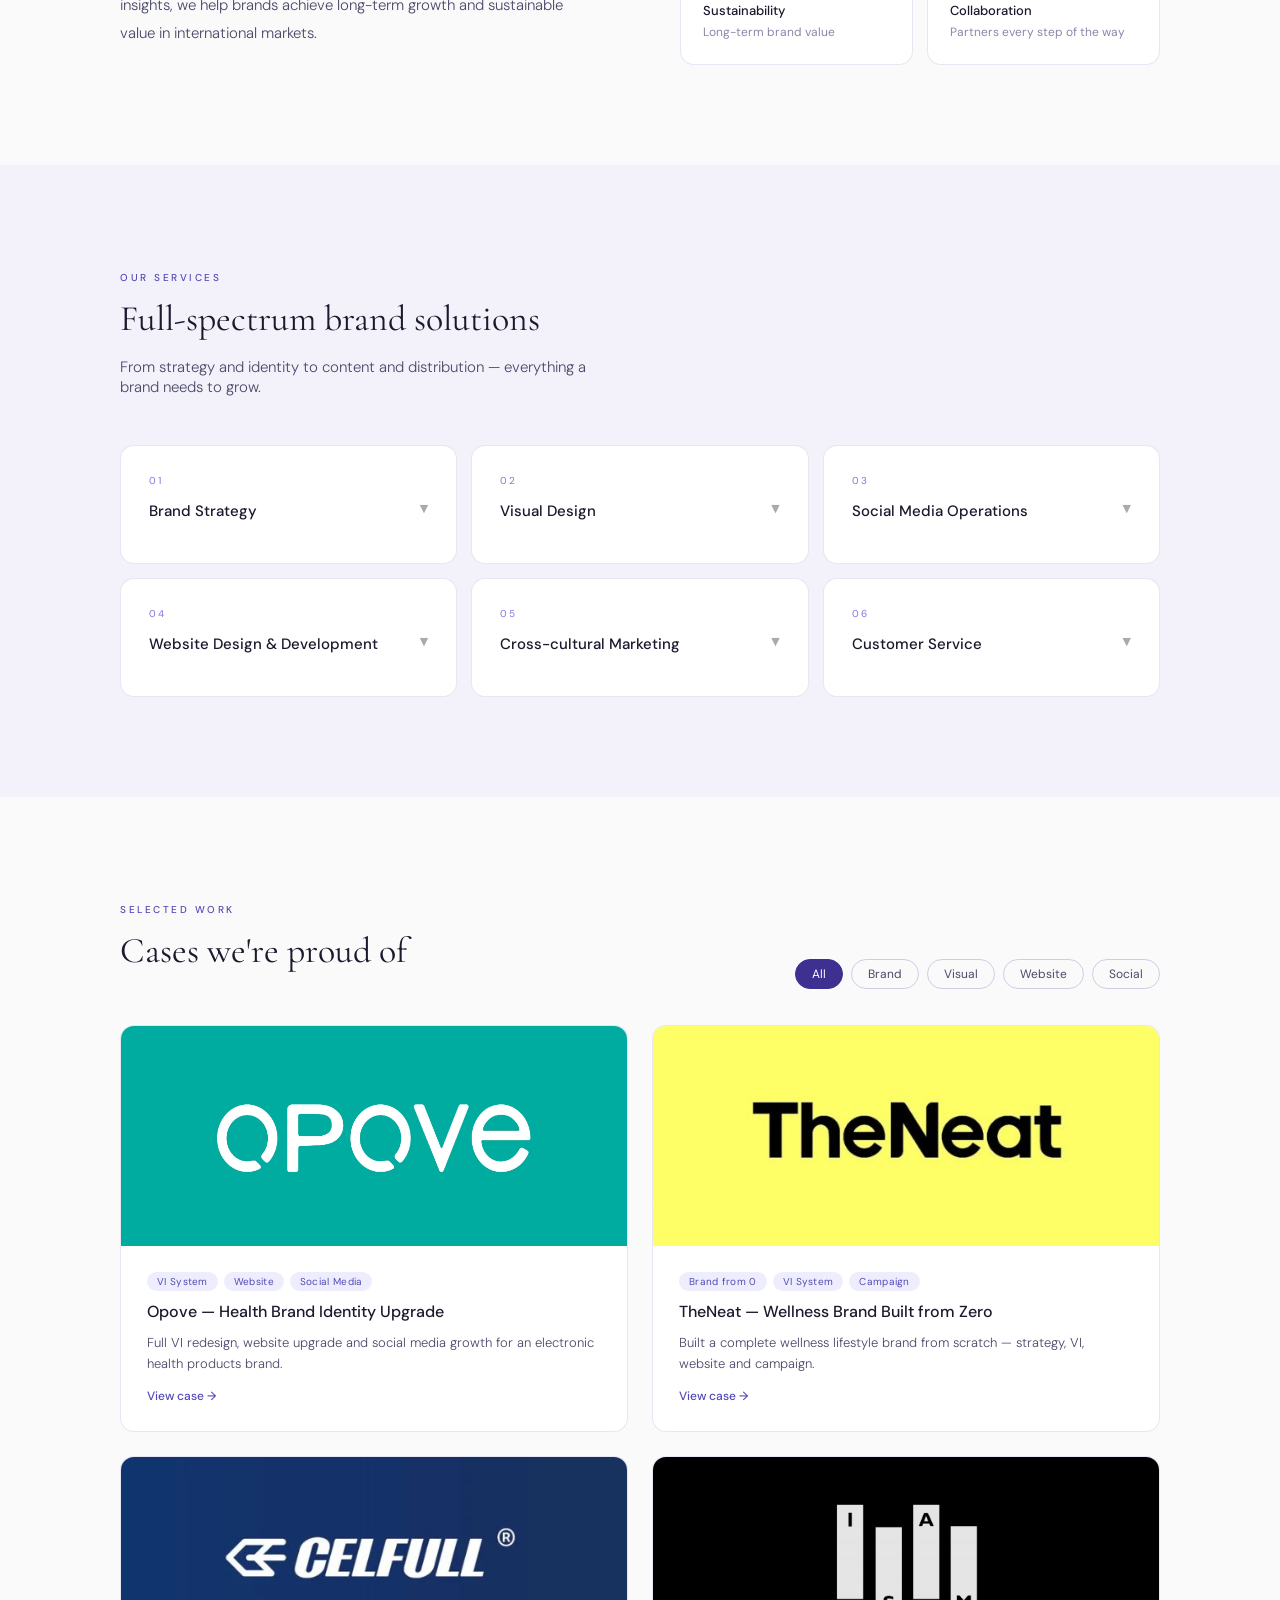
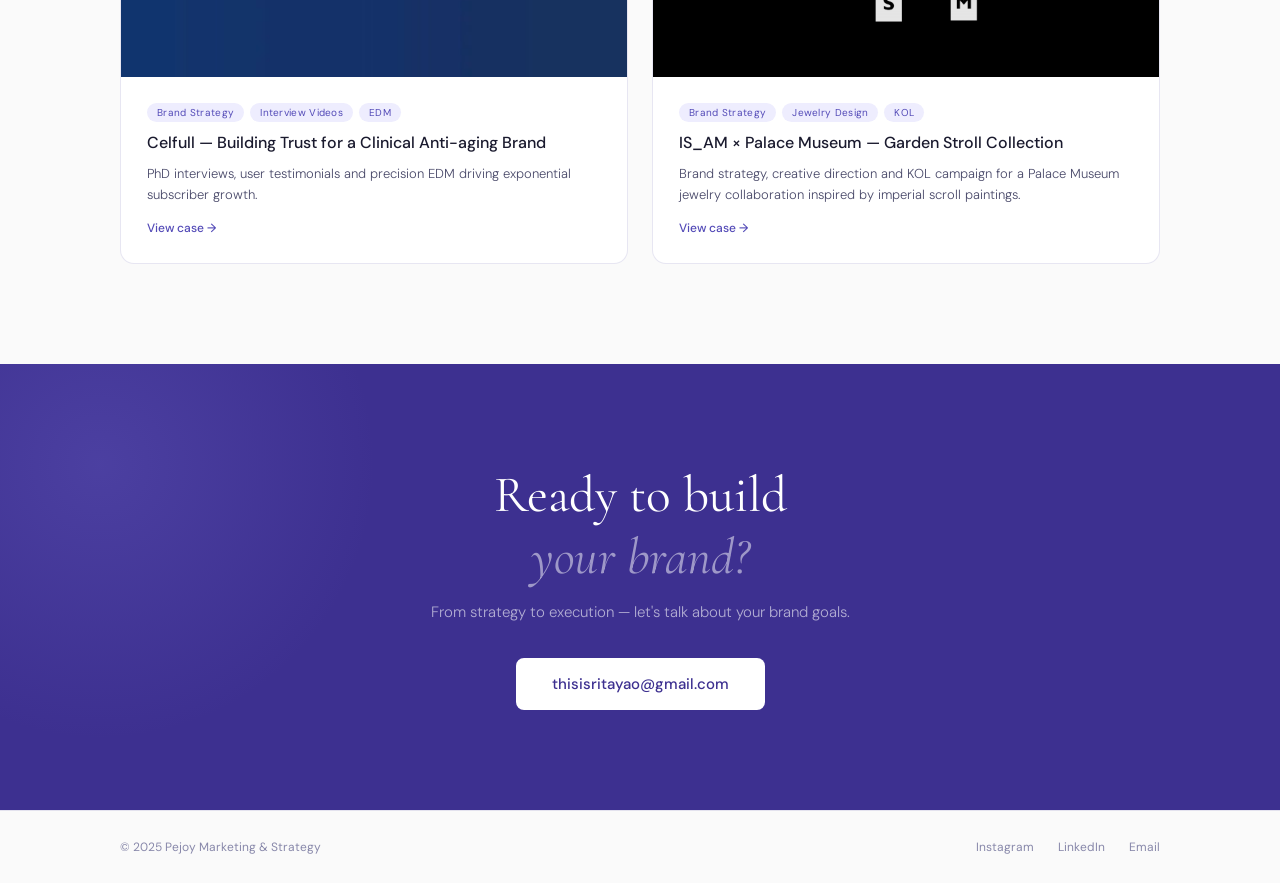
==== commit 9f4d4bda: "Update index.html" ====
--- a/index.html
+++ b/index.html
@@ -286,7 +286,7 @@
           <div class="case-more"><span data-en>View case →</span><span data-zh>查看案例 →</span></div>
         </div>
       </a>
-      <a href="cases/is-am.html" class="case-card fade-in" style="transition-delay:0.2s" data-tags="brand social">
+      <a href="cases/isam.html" class="case-card fade-in" style="transition-delay:0.2s" data-tags="brand social">
   <div class="case-thumb"><img src="images/isam-logo.png" alt="IS_AM" loading="lazy"></div>
   <div class="case-body">
     <div class="case-tags"><span class="case-tag">Brand Strategy</span><span class="case-tag">Jewelry Design</span><span class="case-tag">KOL</span></div>
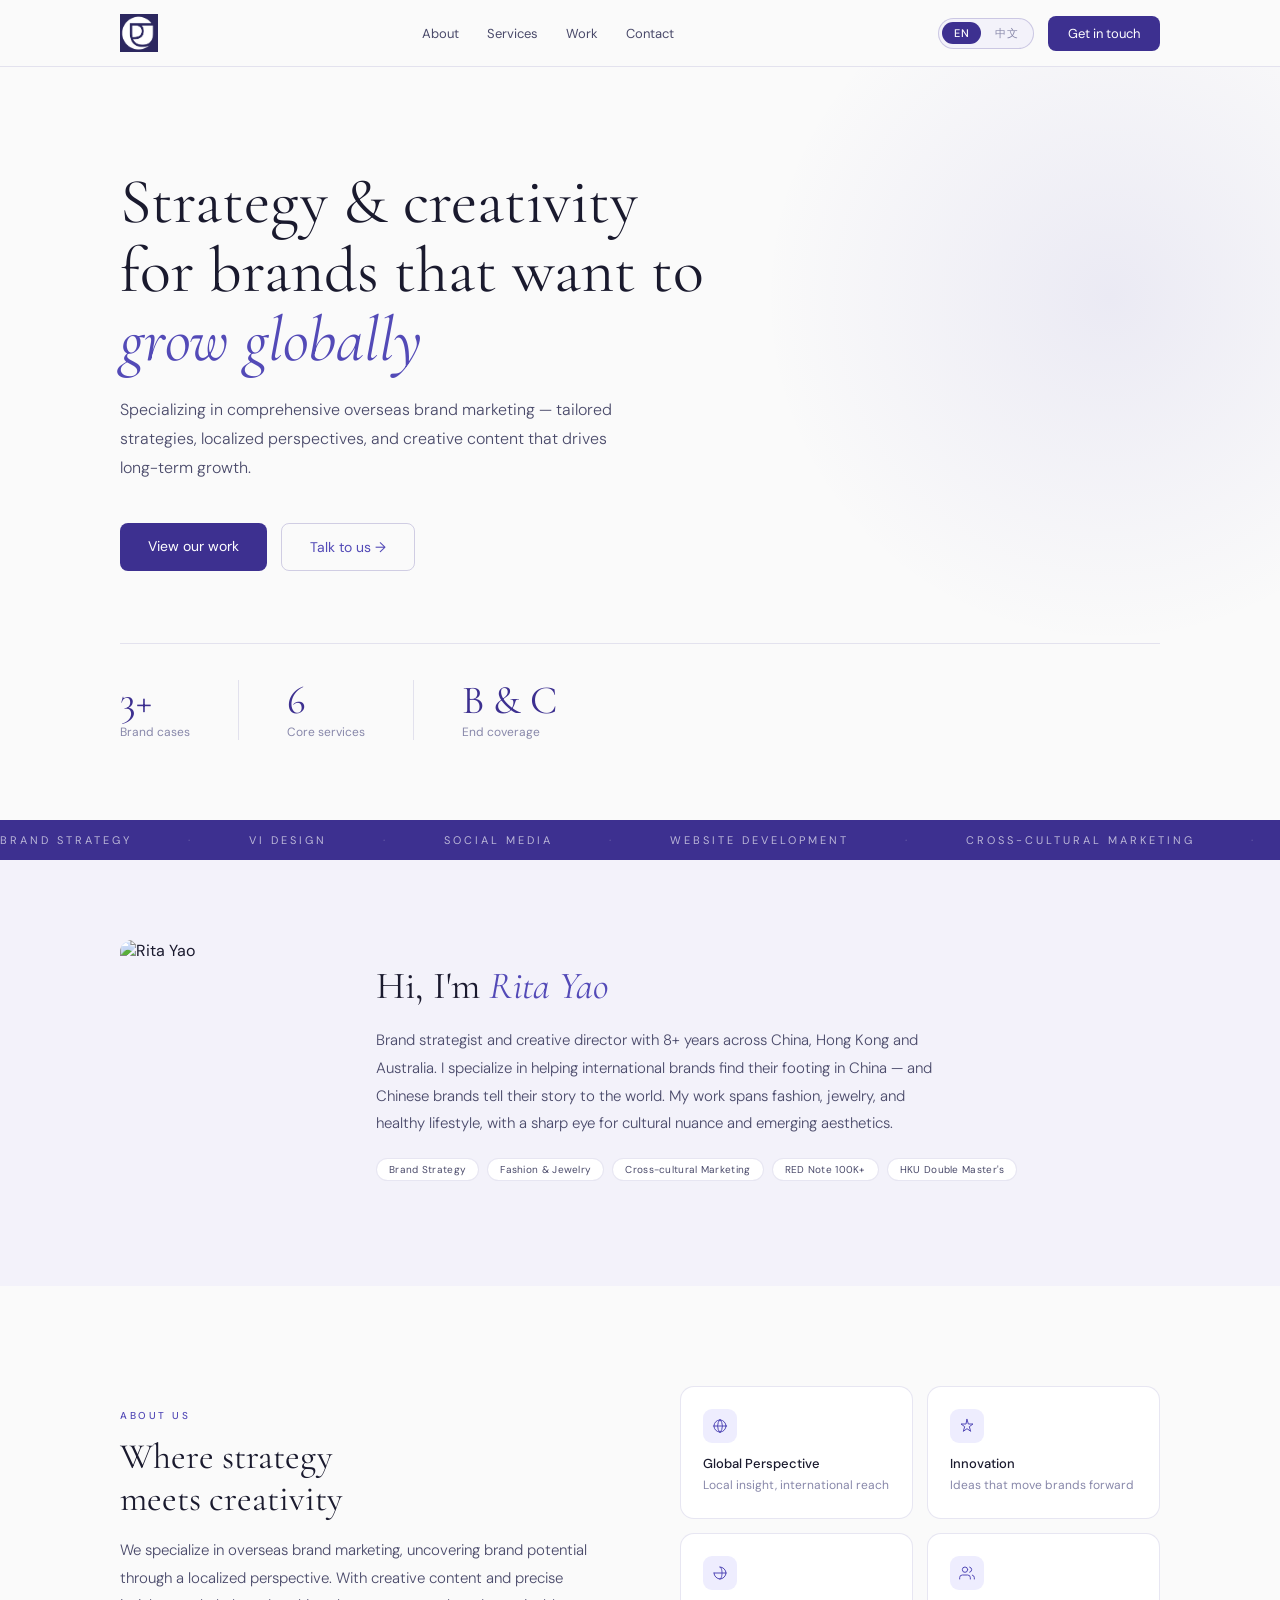
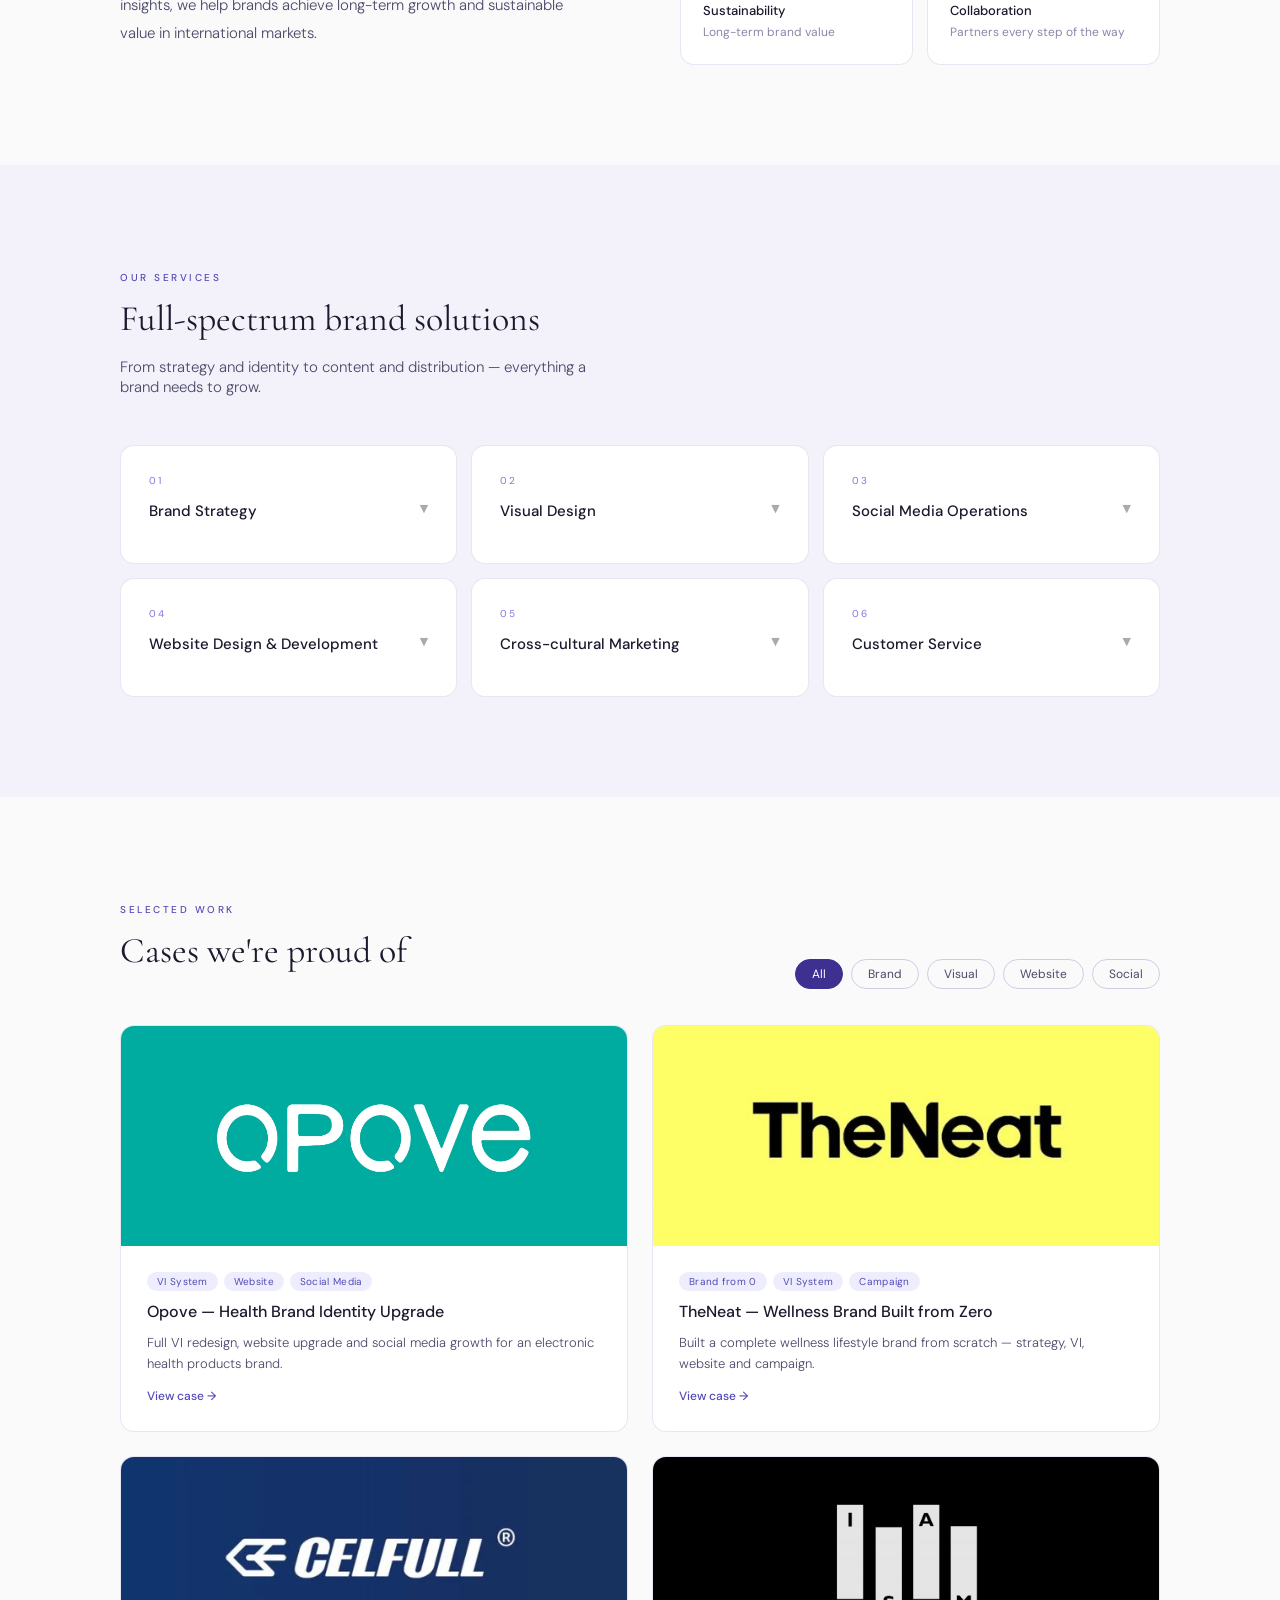
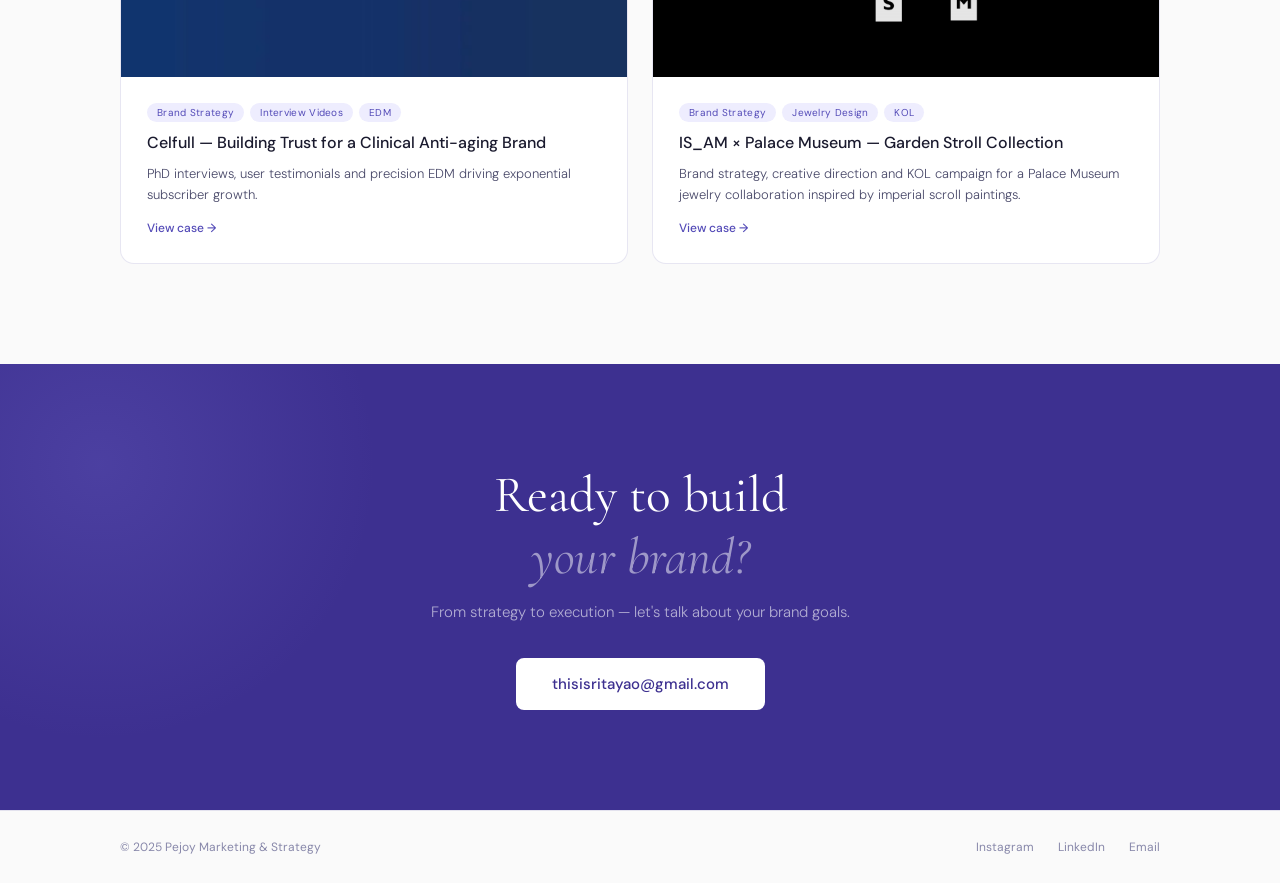
==== commit 1eb5f427: "Update index.html" ====
--- a/index.html
+++ b/index.html
@@ -171,8 +171,8 @@
 
         <h2><span data-en>Hi, I'm <em>Rita Yao</em></span><span data-zh>你好，我是 <em>姚丽环</em></span></h2>
         <p>
-          <span data-en>Brand strategist and creative director with 8+ years across China, Hong Kong and Australia. I specialize in helping international brands find their footing in China — and Chinese brands tell their story to the world. My work spans fashion, jewelry, and luxury lifestyle, with a sharp eye for cultural nuance and emerging aesthetics.</span>
-          <span data-zh>品牌策划人与创意总监，8年跨越中国大陆、香港与澳大利亚的从业经历。专注帮助国际品牌打入中国市场，也助力中国品牌向世界讲述自己的故事。深耕时尚、珠宝与奢侈生活方式领域，对文化细节与新兴审美有敏锐洞察。</span>
+          <span data-en>Brand strategist and creative director with 8+ years across China, Hong Kong and Australia. I specialize in helping international brands find their footing in China — and Chinese brands tell their story to the world. My work spans fashion, jewelry, and healthy lifestyle, with a sharp eye for cultural nuance and emerging aesthetics.</span>
+          <span data-zh>品牌策划人与创意总监，8年跨越中国大陆、香港与澳大利亚的从业经历。专注帮助国际品牌打入中国市场，也助力中国品牌向世界讲述自己的故事。深耕时尚、珠宝与健康生活方式领域，对文化细节与新兴审美有敏锐洞察。</span>
         </p>
         <div class="rita-badges">
           <span class="rita-badge"><span data-en>Brand Strategy</span><span data-zh>品牌策划</span></span>
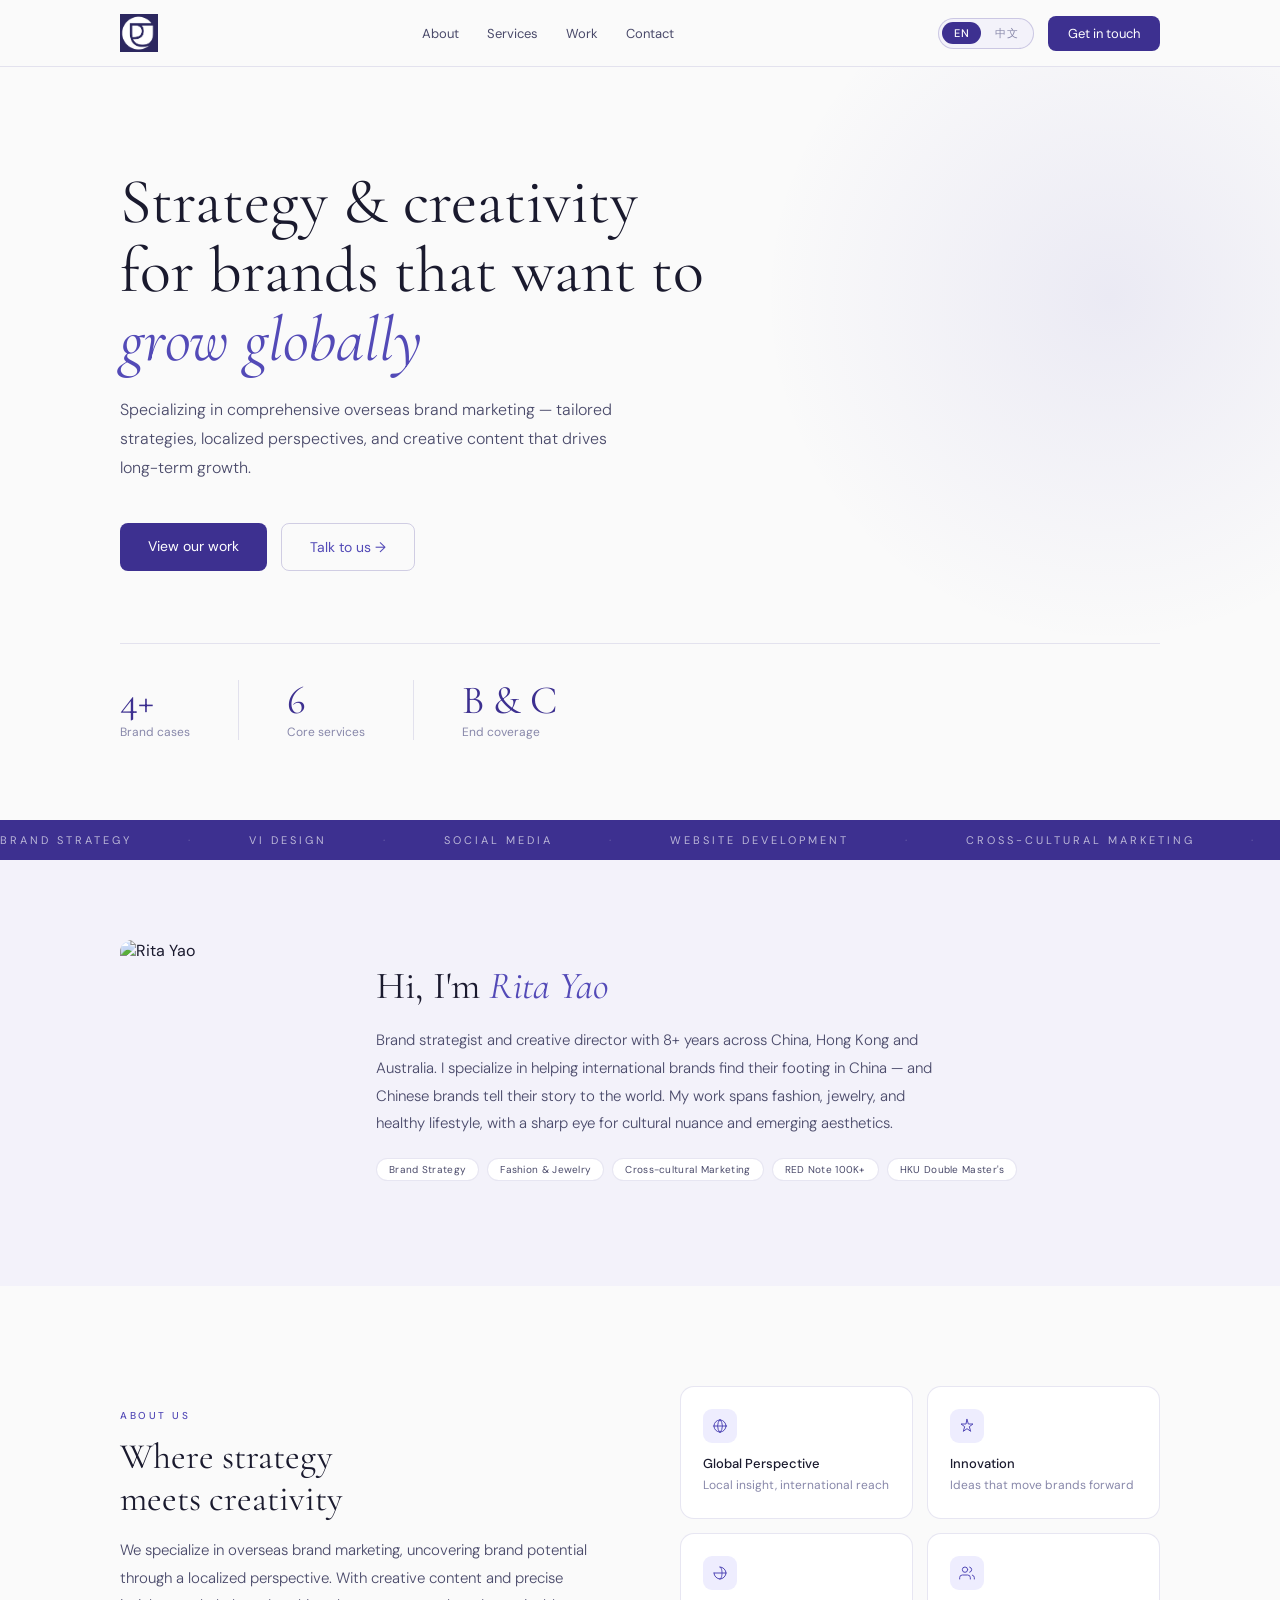
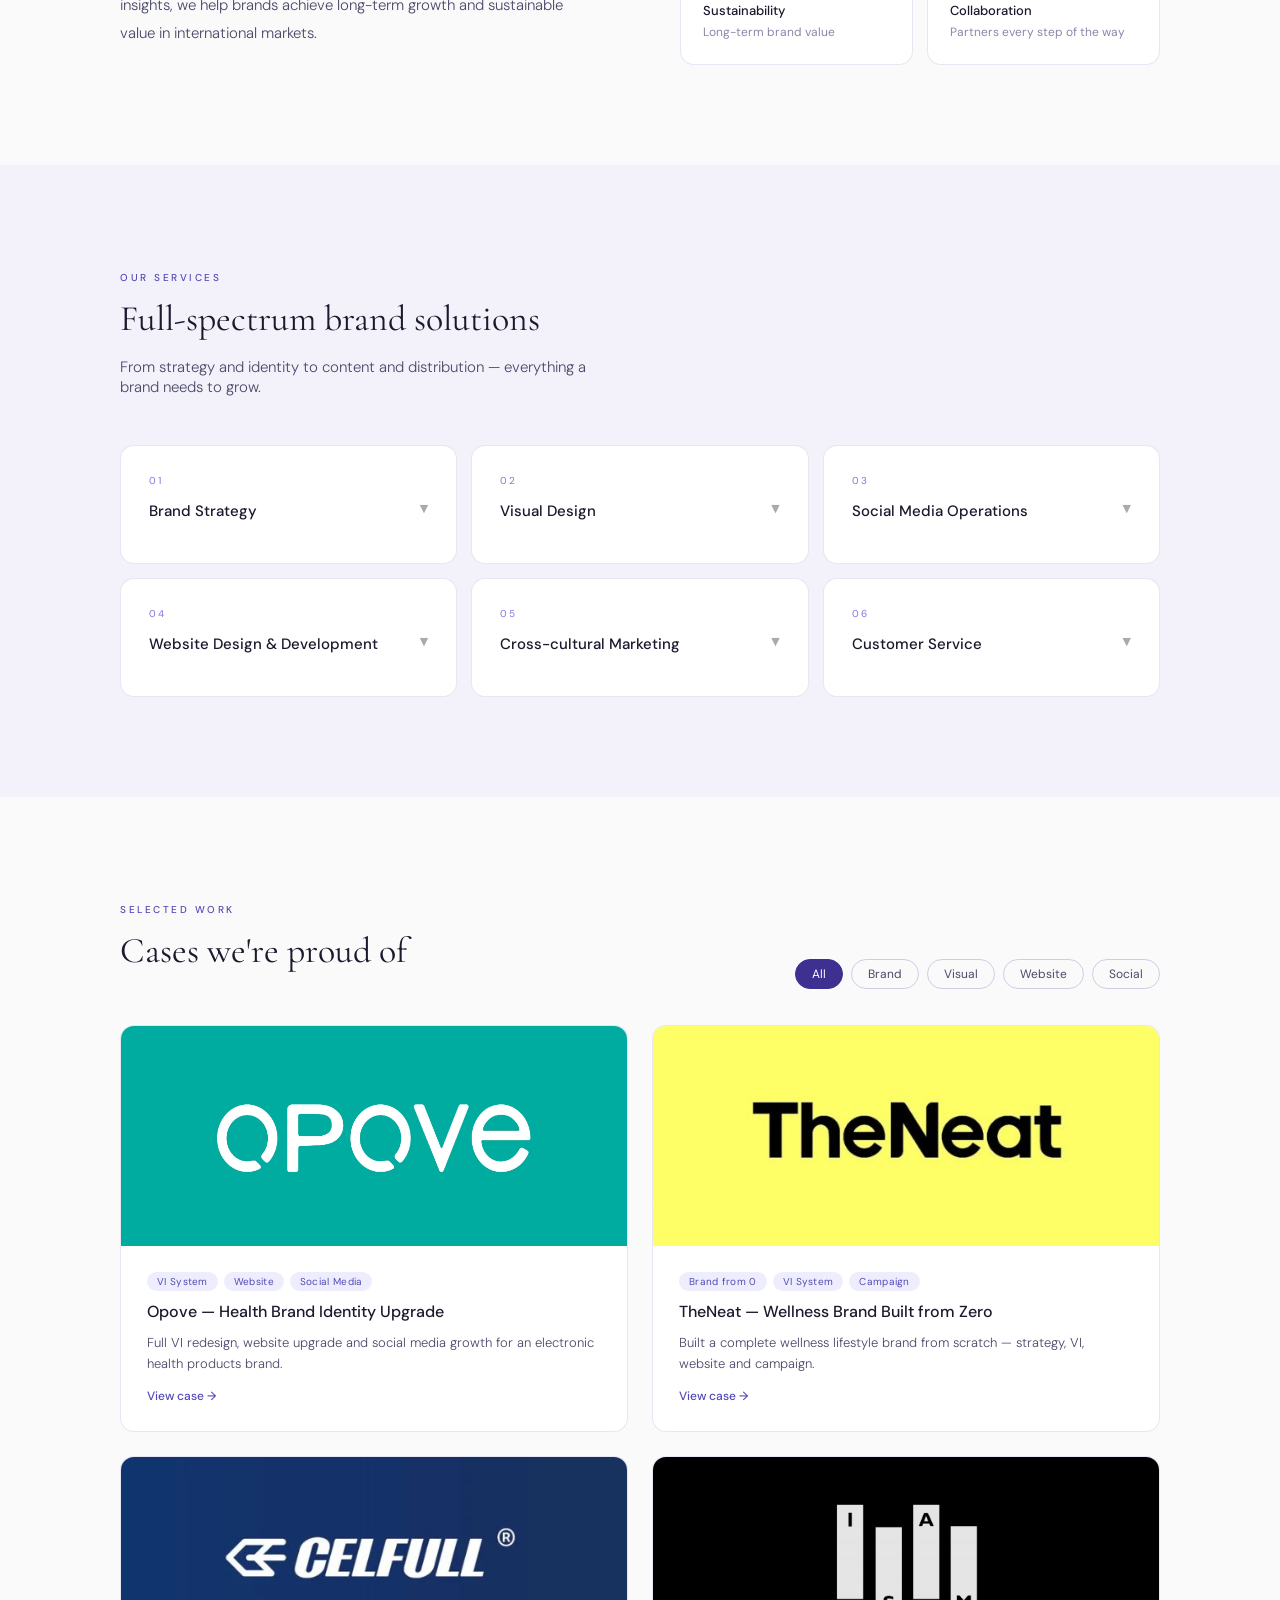
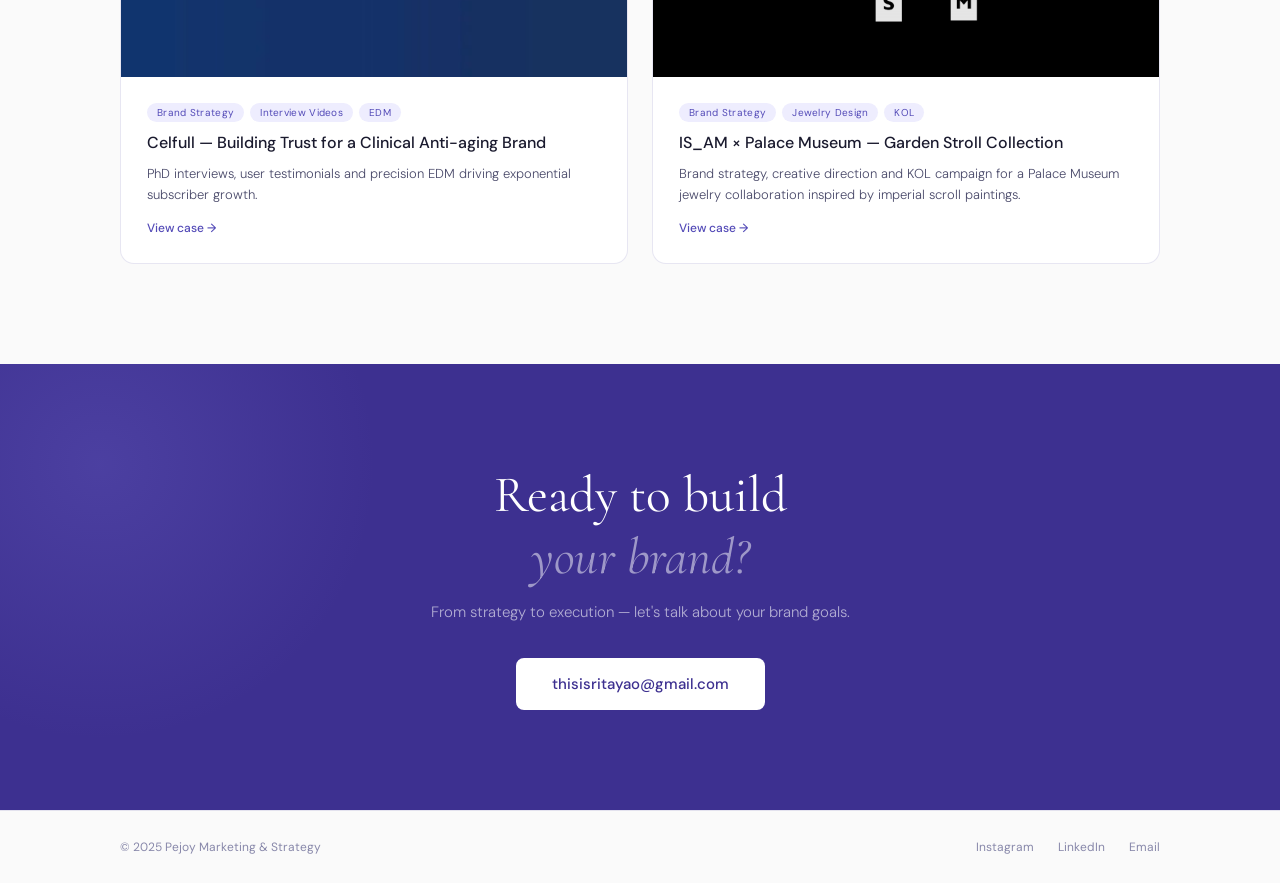
==== commit 0426def4: "Update index.html" ====
--- a/index.html
+++ b/index.html
@@ -138,7 +138,7 @@
     </div>
     <div class="hero-stats fade-in" style="transition-delay:0.3s">
       <div class="stat">
-        <div class="stat-num">3+</div>
+        <div class="stat-num">4+</div>
         <div class="stat-label"><span data-en>Brand cases</span><span data-zh>品牌案例</span></div>
       </div>
       <div class="stat">
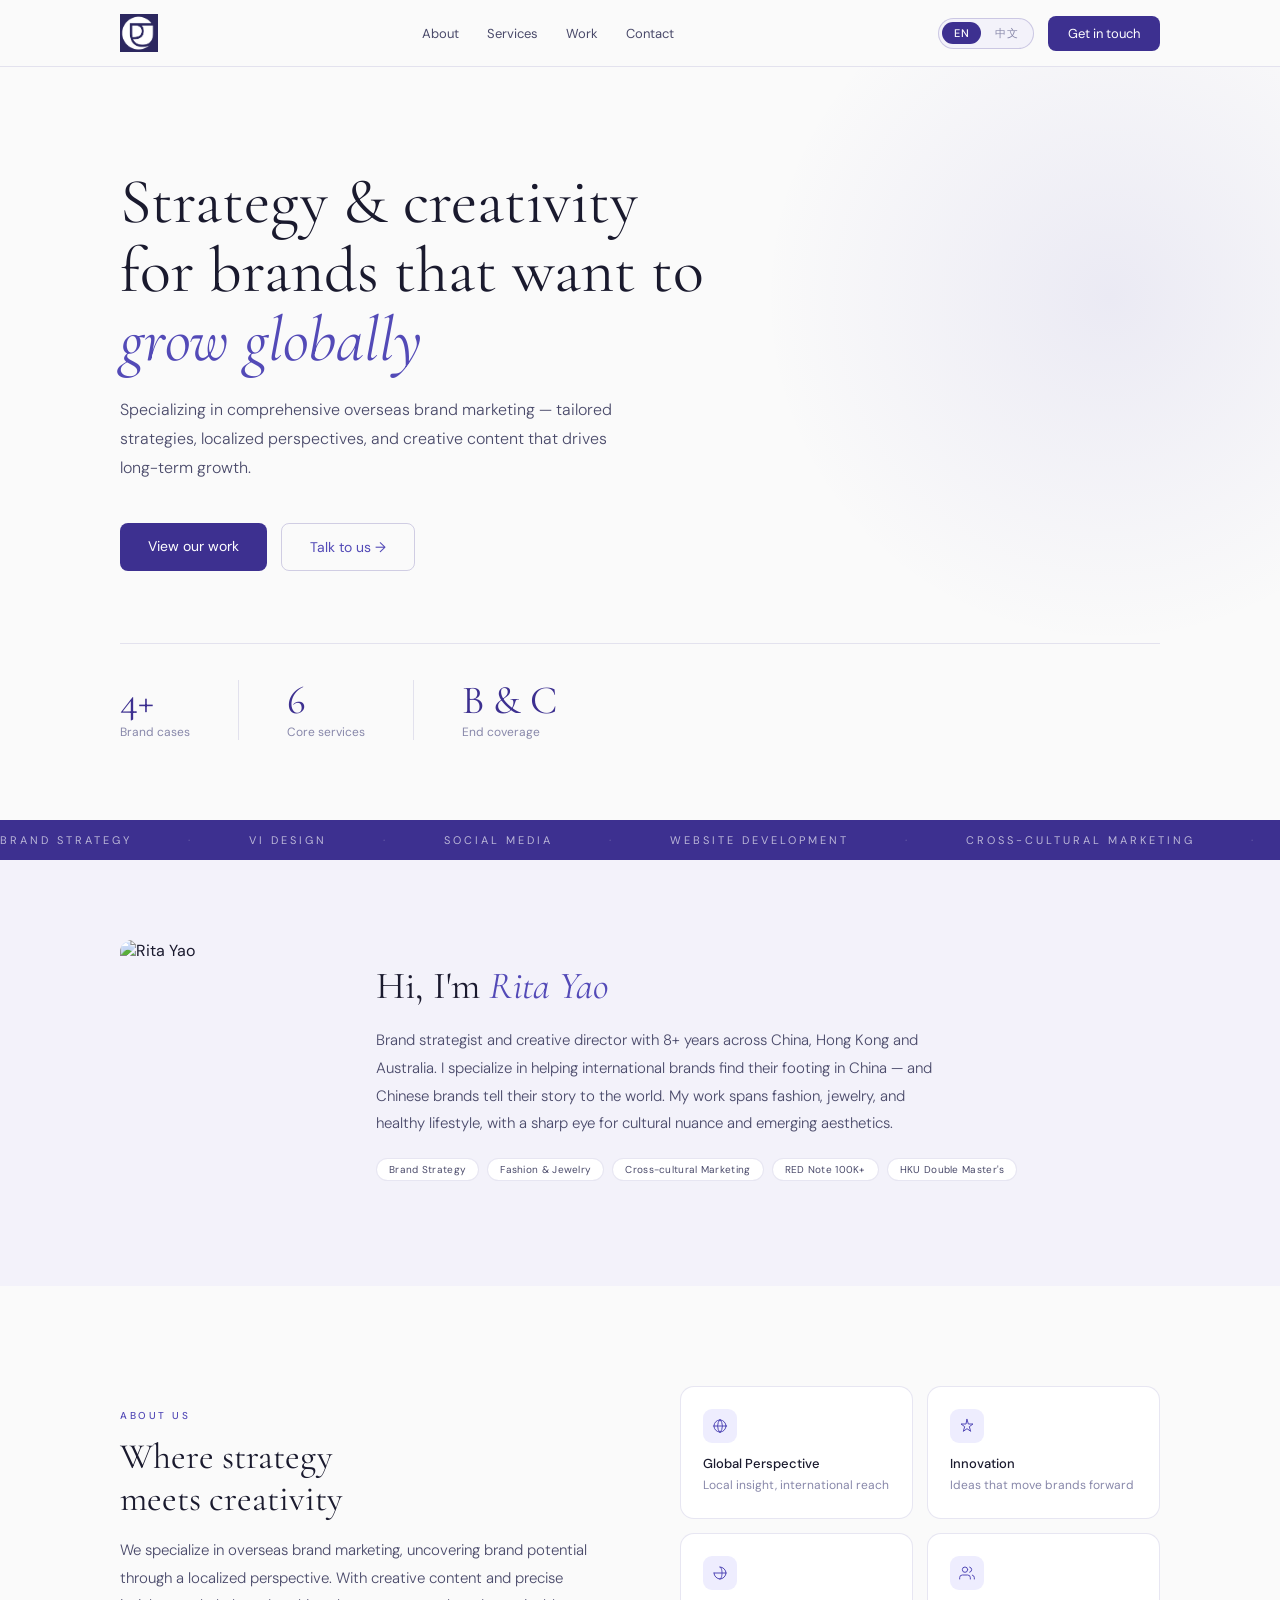
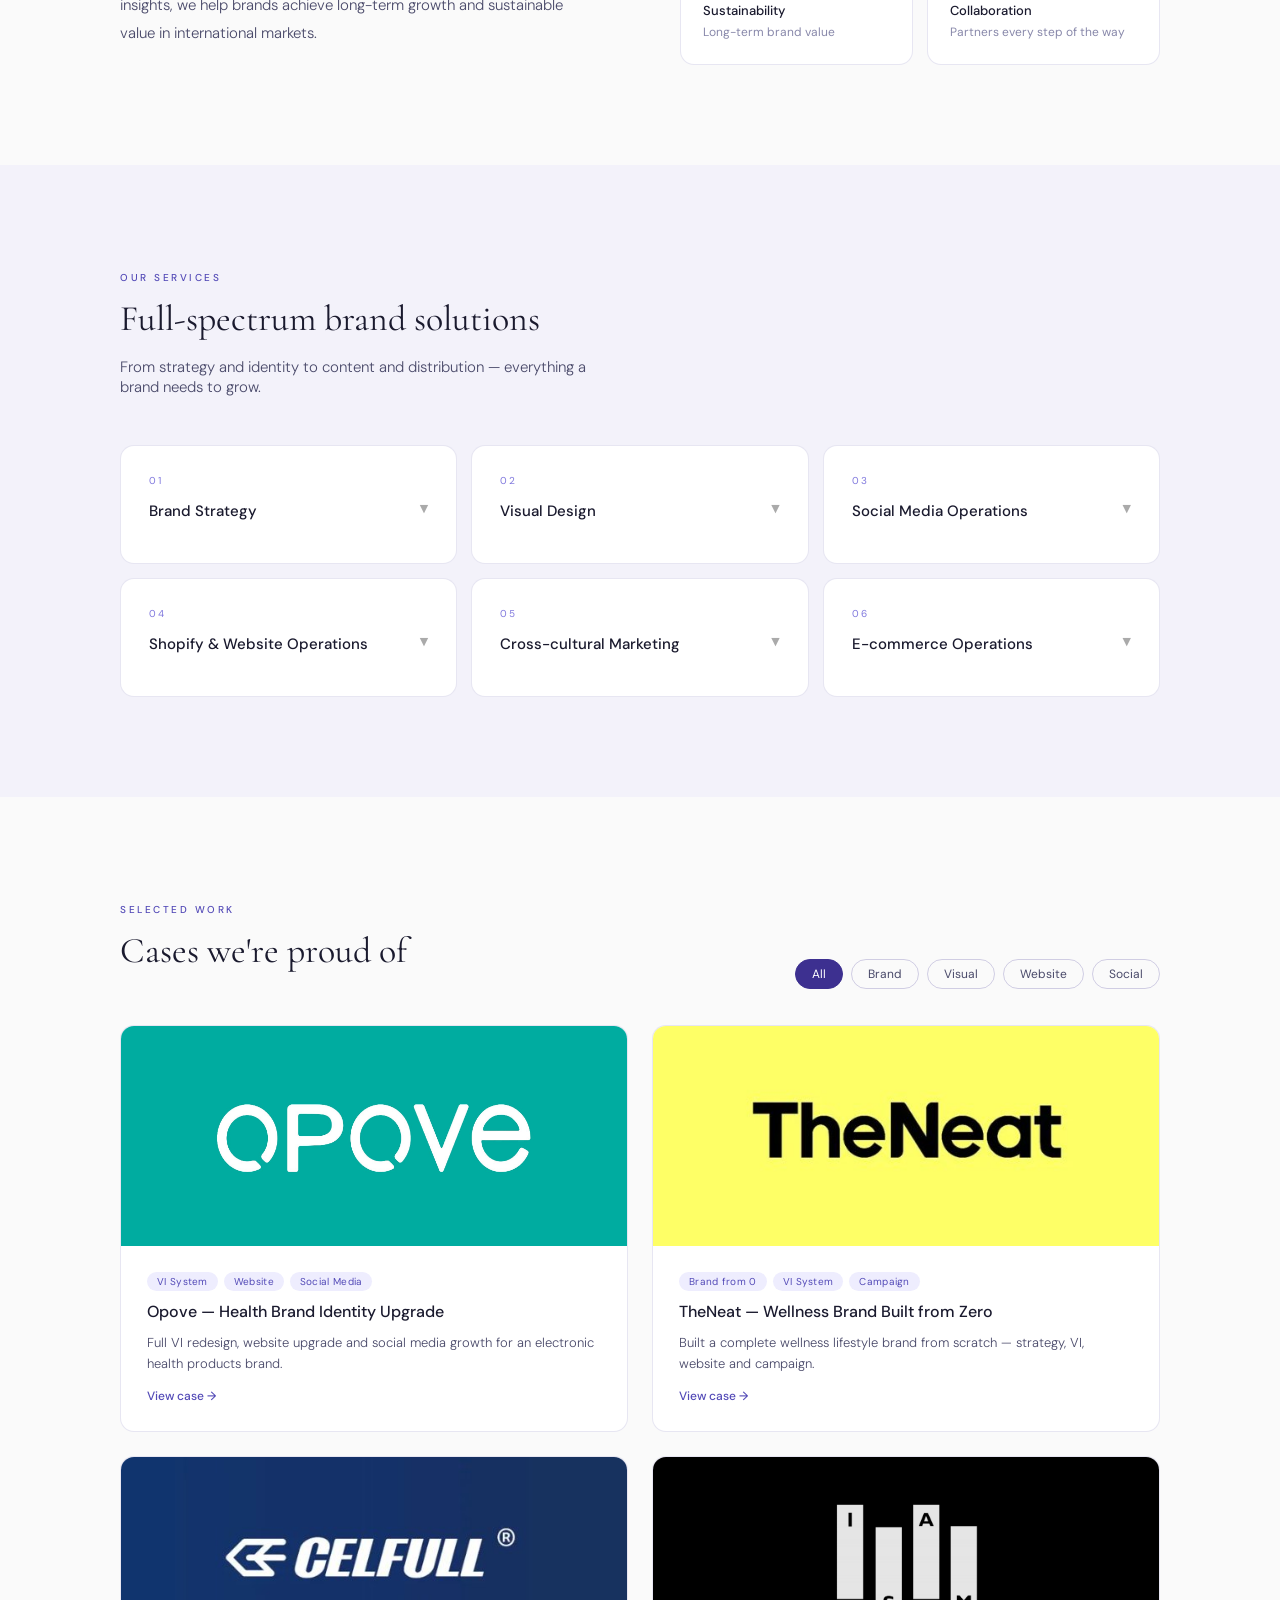
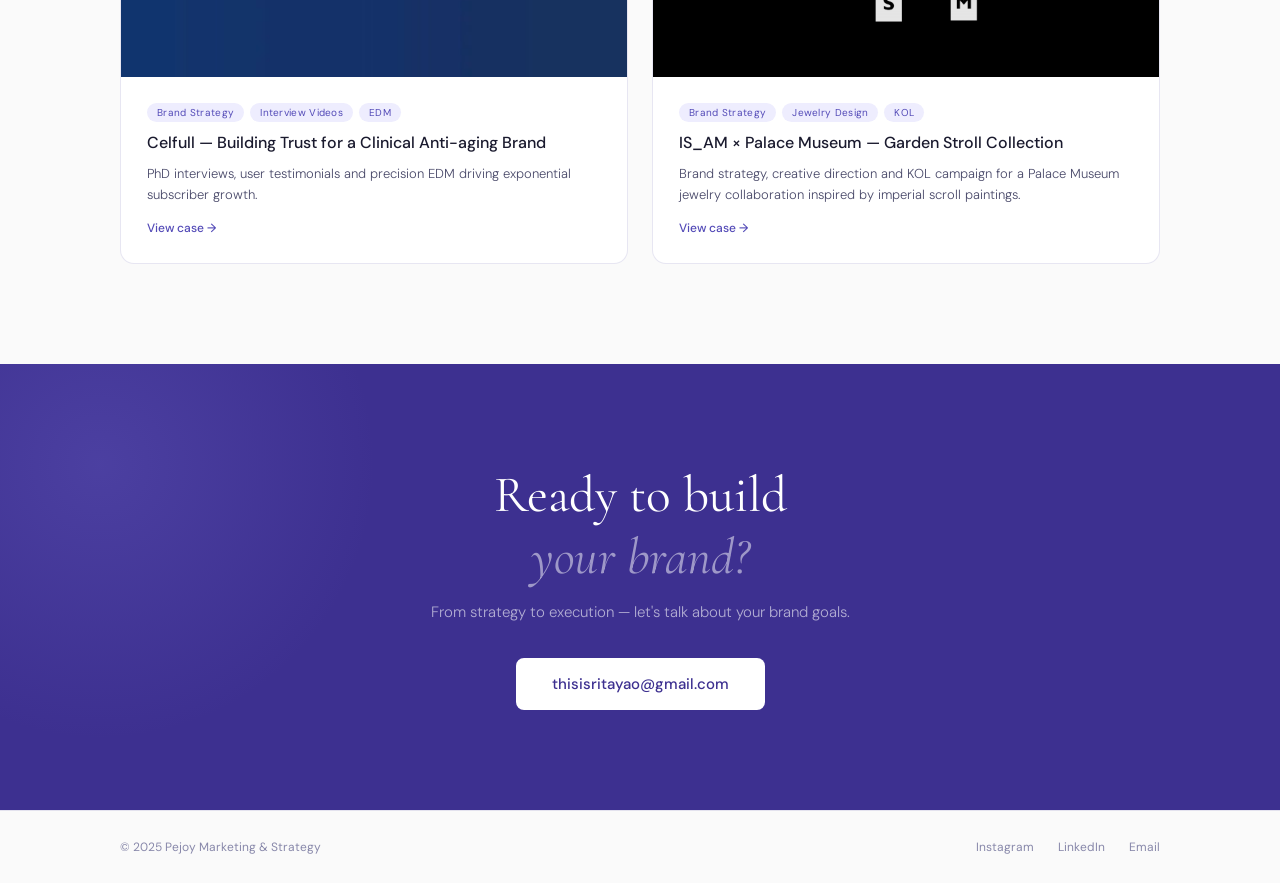
==== commit 9c21feba: "Update index.html" ====
--- a/index.html
+++ b/index.html
@@ -3,8 +3,15 @@
 <head>
 <meta charset="UTF-8">
 <meta name="viewport" content="width=device-width, initial-scale=1.0">
-<title>Pejoy — Marketing & Strategy</title>
-<link rel="preconnect" href="https://fonts.googleapis.com">
+<!DOCTYPE html>
+<html lang="en">
+<head>
+  <meta charset="UTF-8">
+  <meta name="viewport" content="width=device-width, initial-scale=1.0">
+  <title>Pejoy Studio | China Market Entry & Brand Marketing</title>
+  <meta name="description" content="Pejoy Studio helps global brands enter and grow in the Chinese market — from brand strategy and visual identity to social media, e-commerce, and cross-cultural marketing.">
+  <meta name="keywords" content="China market entry, brand marketing China, Chinese social media marketing, Shopify China, cross-cultural branding, WeChat marketing, brand localization China">
+  <link rel="preconnect" href="https://fonts.googleapis.com">
 <link href="https://fonts.googleapis.com/css2?family=Cormorant+Garamond:ital,wght@0,300;0,400;0,500;1,300;1,400&family=DM+Sans:wght@300;400;500&display=swap" rel="stylesheet">
 <link rel="stylesheet" href="style.css">
 <style>
@@ -235,9 +242,9 @@
       <div class="svc-card fade-in" onclick="this.classList.toggle('open')"><div class="svc-num">01</div><h3><span data-en>Brand Strategy</span><span data-zh>品牌战略</span><span class="svc-chevron">▼</span></h3><ul class="svc-items"><li><span data-en>Market research</span><span data-zh>市场调研</span></li><li><span data-en>Brand localization &amp; positioning</span><span data-zh>品牌本土化定位</span></li><li><span data-en>Target audience analysis</span><span data-zh>目标受众分析</span></li><li><span data-en>Brand vision &amp; mission</span><span data-zh>品牌愿景与使命</span></li></ul></div>
       <div class="svc-card fade-in" onclick="this.classList.toggle('open')"><div class="svc-num">02</div><h3><span data-en>Visual Design</span><span data-zh>视觉设计</span><span class="svc-chevron">▼</span></h3><ul class="svc-items"><li><span data-en>VI system design</span><span data-zh>VI系统设计</span></li><li><span data-en>Promotional materials</span><span data-zh>宣传物料</span></li><li><span data-en>Signage &amp; wayfinding</span><span data-zh>导视/标识设计</span></li><li><span data-en>Brand identity refresh</span><span data-zh>品牌视觉焕新</span></li></ul></div>
       <div class="svc-card fade-in" onclick="this.classList.toggle('open')"><div class="svc-num">03</div><h3><span data-en>Social Media Operations</span><span data-zh>社媒运营</span><span class="svc-chevron">▼</span></h3><ul class="svc-items"><li><span data-en>Platform management</span><span data-zh>社交平台管理</span></li><li><span data-en>Content creation &amp; visual optimization</span><span data-zh>内容创作与视觉优化</span></li><li><span data-en>KOL collaboration</span><span data-zh>KOL合作</span></li></ul></div>
-      <div class="svc-card fade-in" onclick="this.classList.toggle('open')"><div class="svc-num">04</div><h3><span data-en>Website Design &amp; Development</span><span data-zh>官网设计与建设</span><span class="svc-chevron">▼</span></h3><ul class="svc-items"><li><span data-en>Website design</span><span data-zh>官网设计</span></li><li><span data-en>Content management</span><span data-zh>网站内容管理</span></li><li><span data-en>Product page design</span><span data-zh>产品页面设计</span></li></ul></div>
+      <div class="svc-card fade-in" onclick="this.classList.toggle('open')"><div class="svc-num">04</div><h3><span data-en>Shopify &amp; Website Operations</span><span data-zh>Shopify/独立站运营</span><span class="svc-chevron">▼</span></h3><ul class="svc-items"><li><span data-en>Website design &amp; development</span><span data-zh>独立站设计与建设</span></li><li><span data-en>Shopify store setup &amp; management</span><span data-zh>Shopify搭建与管理</span></li><li><span data-en>Content management &amp; updates</span><span data-zh>内容管理与更新</span></li><li><span data-en>Conversion rate optimization</span><span data-zh>转化率优化</span></li></ul></div>
       <div class="svc-card fade-in" onclick="this.classList.toggle('open')"><div class="svc-num">05</div><h3><span data-en>Cross-cultural Marketing</span><span data-zh>跨文化营销</span><span class="svc-chevron">▼</span></h3><ul class="svc-items"><li><span data-en>Campaign planning</span><span data-zh>活动策划</span></li><li><span data-en>Brand collaborations</span><span data-zh>品牌跨界</span></li><li><span data-en>Affiliate marketing</span><span data-zh>联盟营销</span></li></ul></div>
-      <div class="svc-card fade-in" onclick="this.classList.toggle('open')"><div class="svc-num">06</div><h3><span data-en>Customer Service</span><span data-zh>客户服务</span><span class="svc-chevron">▼</span></h3><ul class="svc-items"><li><span data-en>Customer support systems</span><span data-zh>客户支持体系</span></li><li><span data-en>After-sales service</span><span data-zh>售后服务</span></li><li><span data-en>Brand experience optimization</span><span data-zh>品牌体验优化</span></li></ul></div>
+      <div class="svc-card fade-in" onclick="this.classList.toggle('open')"><div class="svc-num">06</div><h3><span data-en>E-commerce Operations</span><span data-zh>电商运营</span><span class="svc-chevron">▼</span></h3><ul class="svc-items"><li><span data-en>Store setup &amp; management</span><span data-zh>店铺搭建与管理</span></li><li><span data-en>Product selection &amp; optimization</span><span data-zh>产品选品及调整</span></li><li><span data-en>Product listing optimization</span><span data-zh>产品上架优化</span></li><li><span data-en>Sales campaign planning</span><span data-zh>促销活动策划</span></li></ul></div>
     </div>
   </div>
 </section>
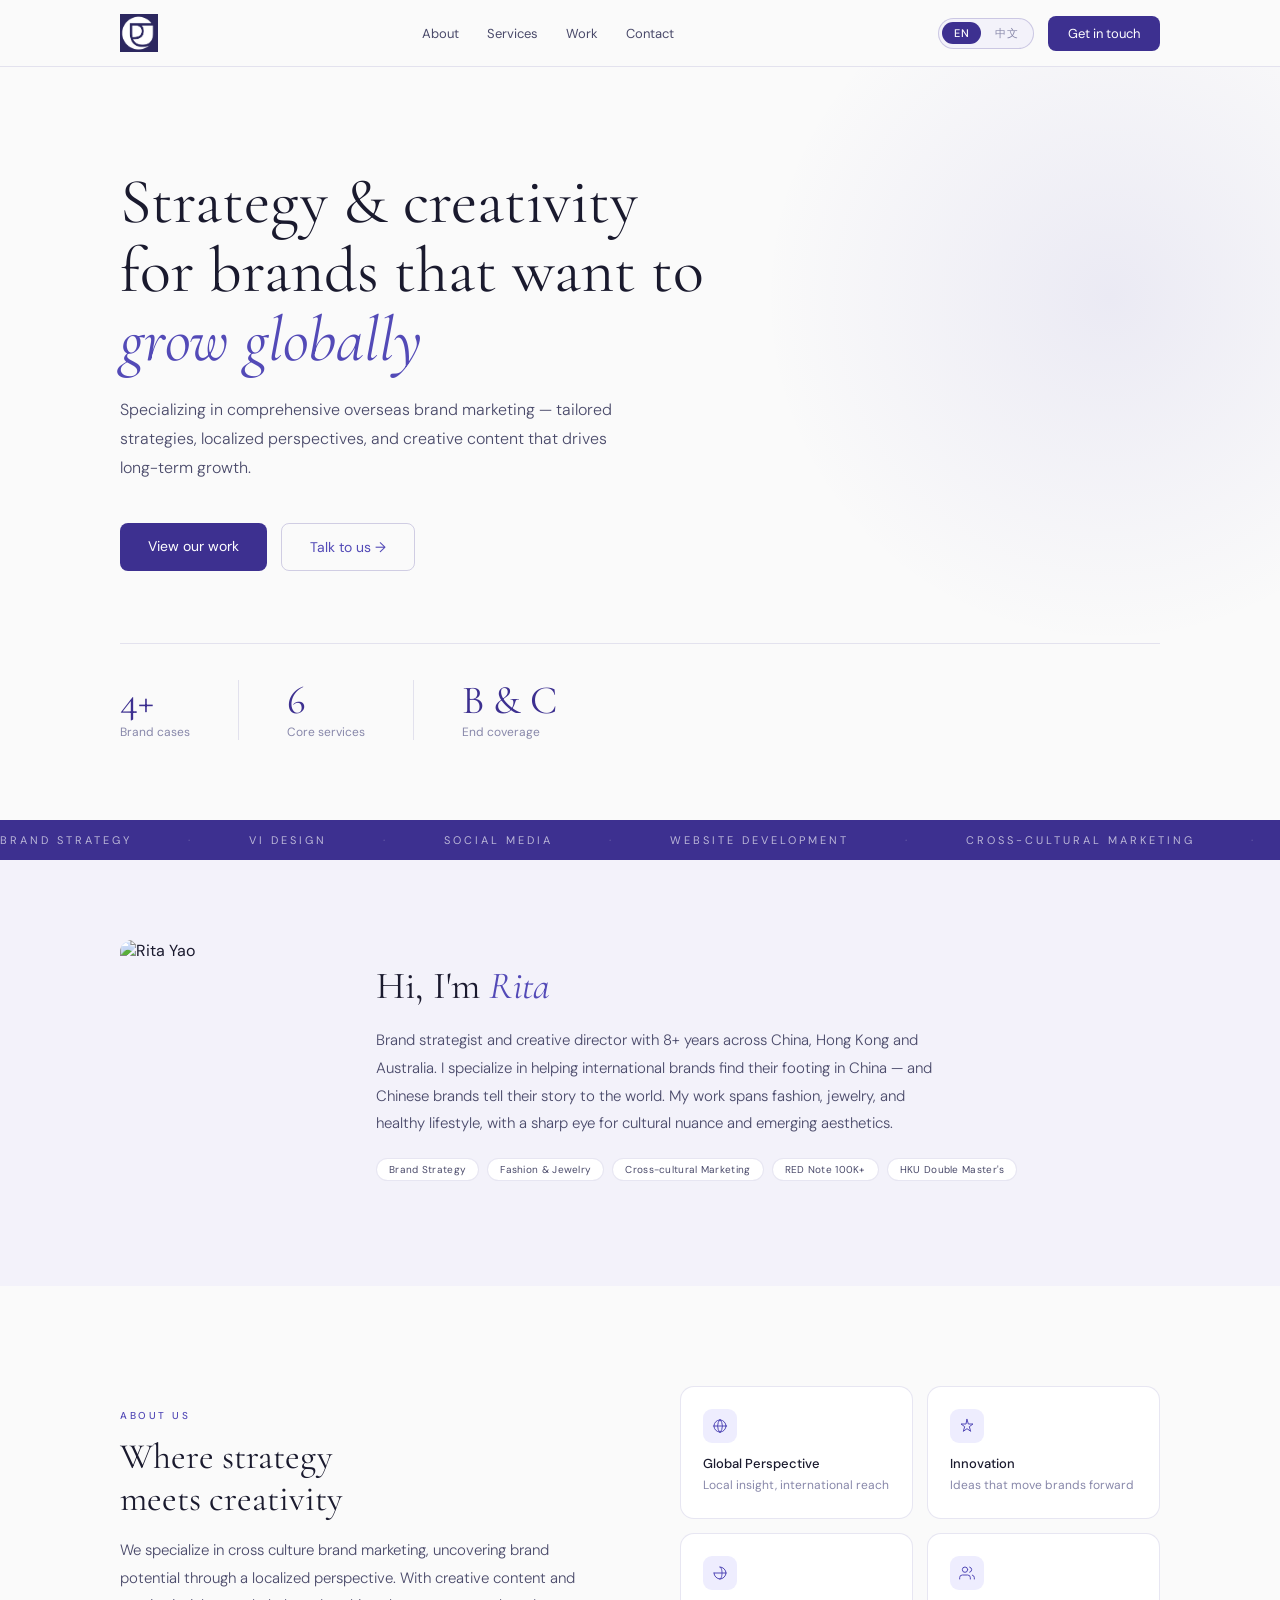
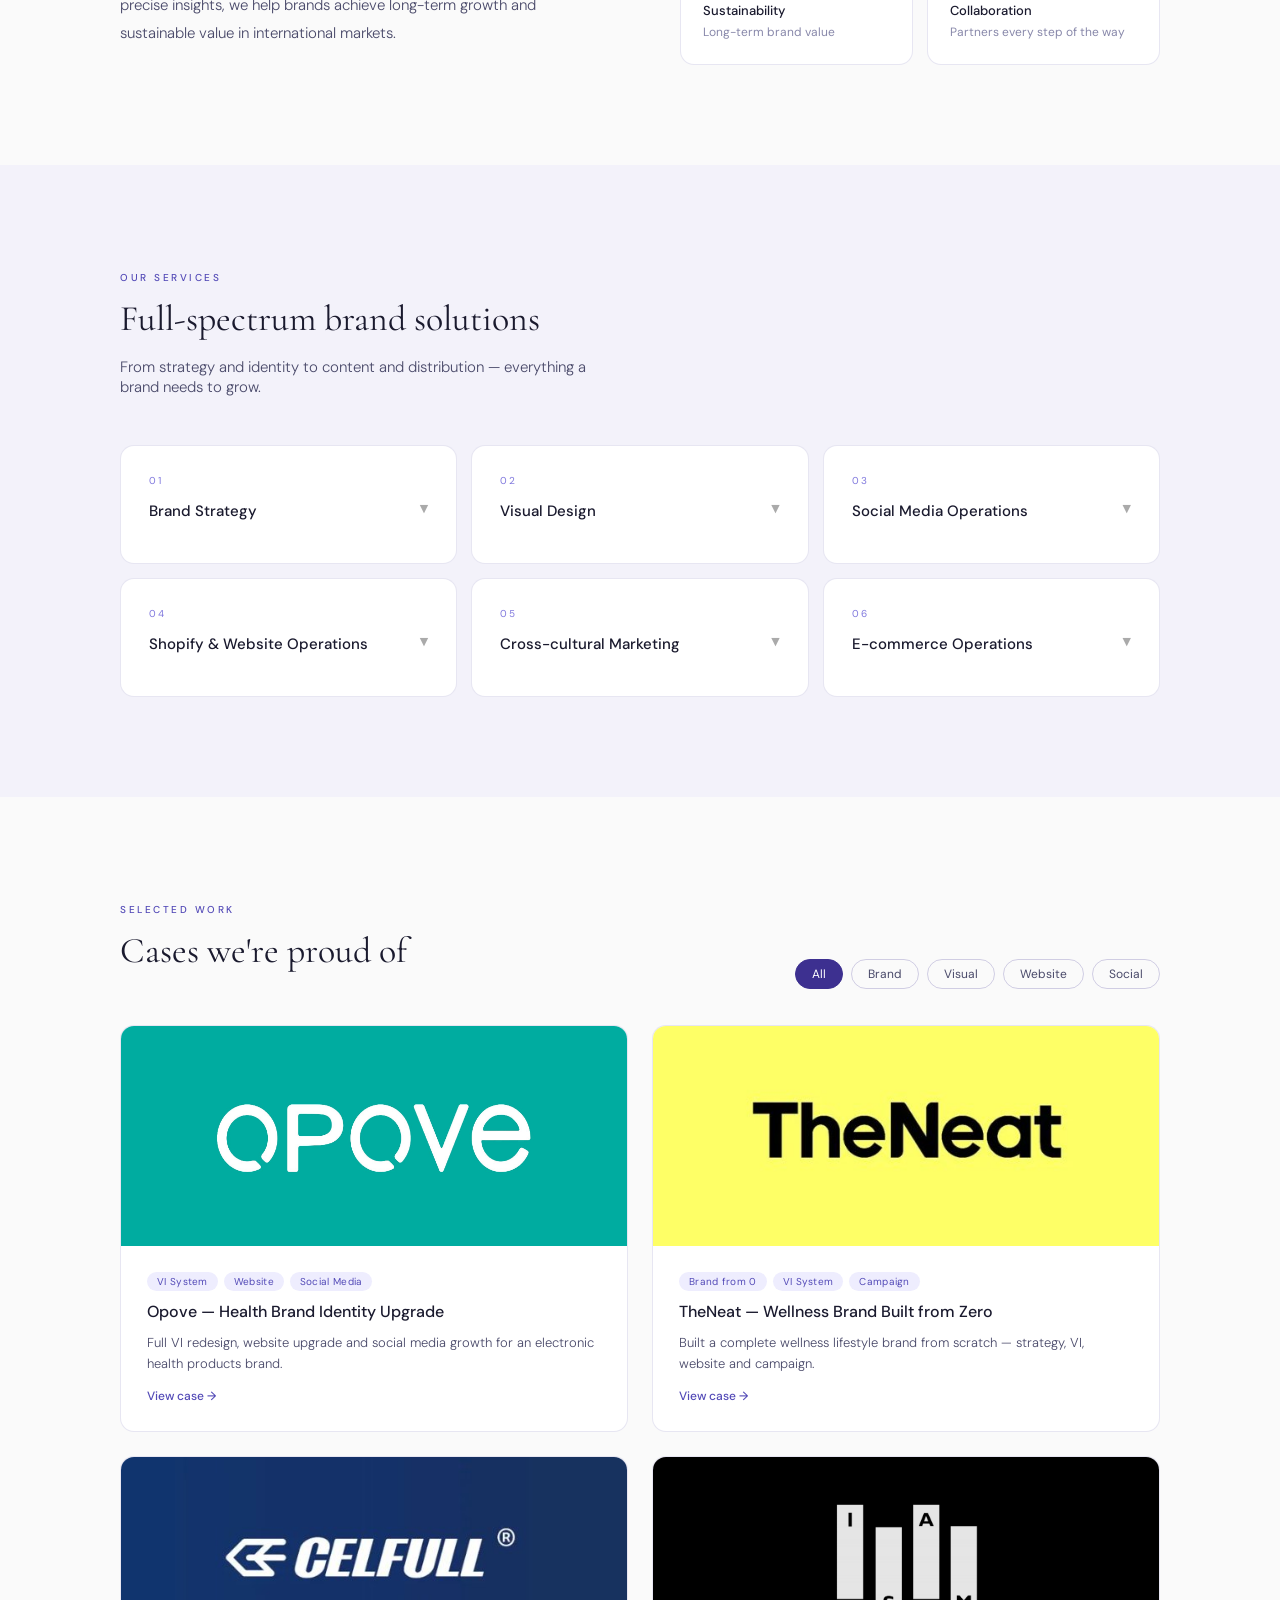
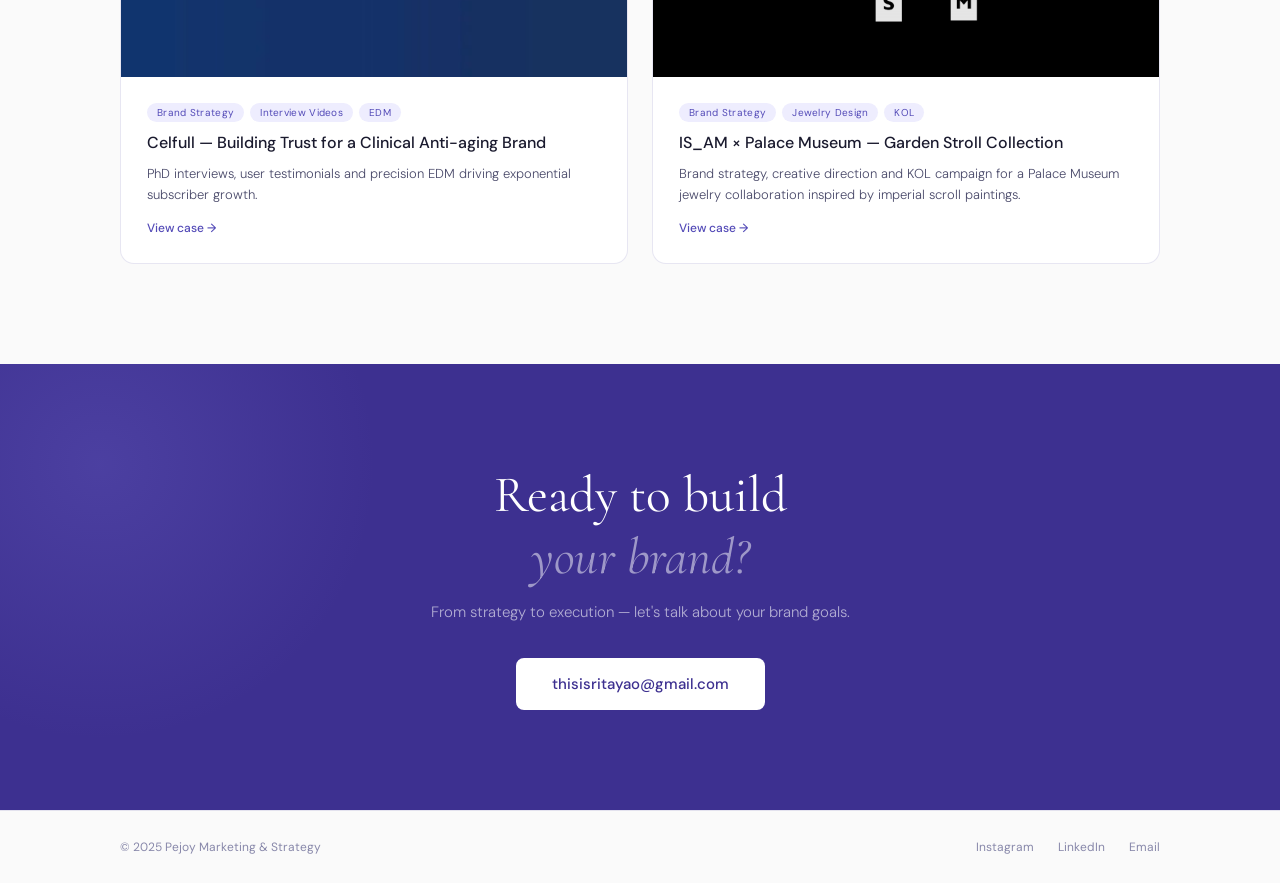
==== commit 87f44d77: "Update index.html" ====
--- a/index.html
+++ b/index.html
@@ -176,7 +176,7 @@
       </div>
       <div class="rita-module-text">
 
-        <h2><span data-en>Hi, I'm <em>Rita Yao</em></span><span data-zh>你好，我是 <em>姚丽环</em></span></h2>
+        <h2><span data-en>Hi, I'm <em>Rita</em></span><span data-zh>你好，我是 <em>Rita</em></span></h2>
         <p>
           <span data-en>Brand strategist and creative director with 8+ years across China, Hong Kong and Australia. I specialize in helping international brands find their footing in China — and Chinese brands tell their story to the world. My work spans fashion, jewelry, and healthy lifestyle, with a sharp eye for cultural nuance and emerging aesthetics.</span>
           <span data-zh>品牌策划人与创意总监，8年跨越中国大陆、香港与澳大利亚的从业经历。专注帮助国际品牌打入中国市场，也助力中国品牌向世界讲述自己的故事。深耕时尚、珠宝与健康生活方式领域，对文化细节与新兴审美有敏锐洞察。</span>
@@ -200,8 +200,8 @@
         <span class="tag-label"><span data-en>About us</span><span data-zh>关于我们</span></span>
         <h2 class="section-title"><span data-en>Where strategy<br>meets creativity</span><span data-zh>策略与创意<br>在这里交汇</span></h2>
         <p>
-          <span data-en>We specialize in overseas brand marketing, uncovering brand potential through a localized perspective. With creative content and precise insights, we help brands achieve long-term growth and sustainable value in international markets.</span>
-          <span data-zh>我们专注海外品牌营销，从本土化视角深挖品牌潜力。用创意内容与精准洞察，帮助品牌在国际市场实现长期增长与可持续价值。</span>
+          <span data-en>We specialize in cross culture brand marketing, uncovering brand potential through a localized perspective. With creative content and precise insights, we help brands achieve long-term growth and sustainable value in international markets.</span>
+          <span data-zh>我们专注跨文化品牌营销，从本土化视角深挖品牌潜力。用创意内容与精准洞察，帮助品牌在国际市场实现长期增长与可持续价值。</span>
         </p>
       </div>
       <div class="values-grid fade-in" style="transition-delay:0.15s">
